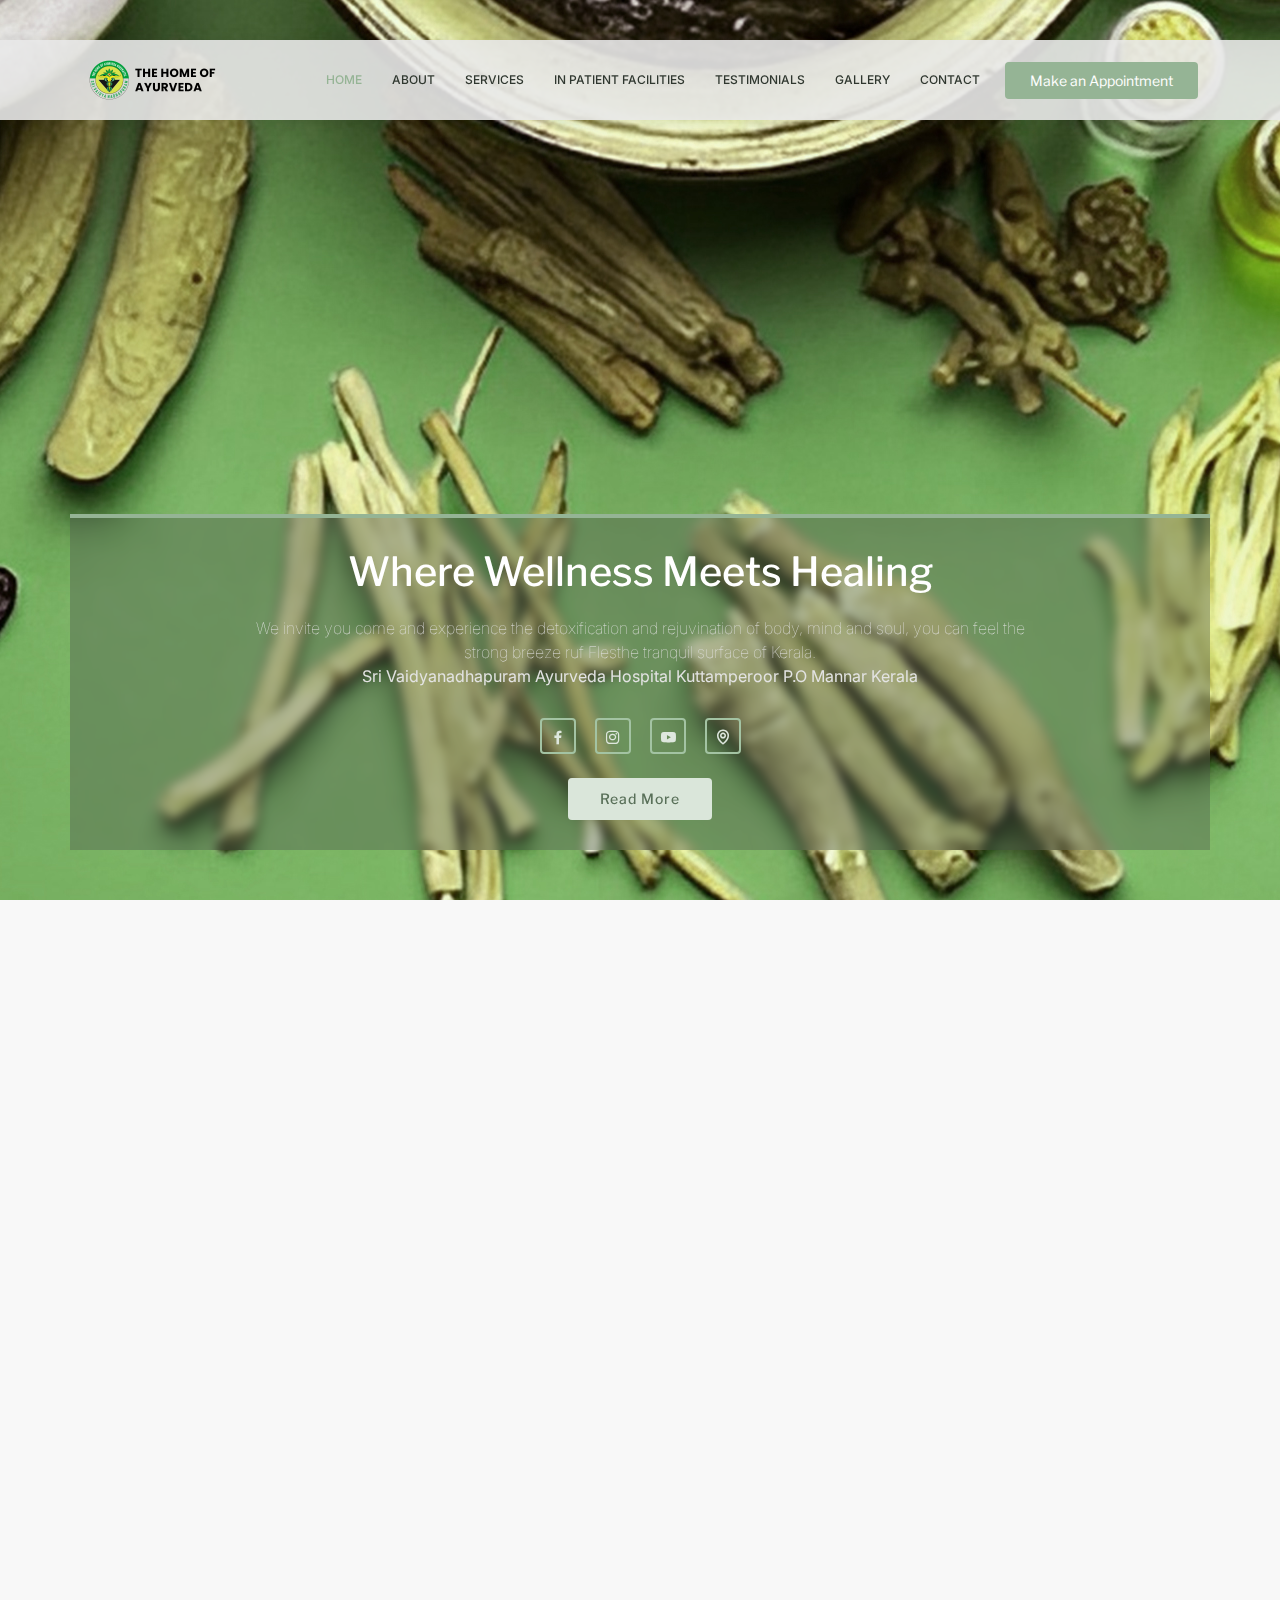
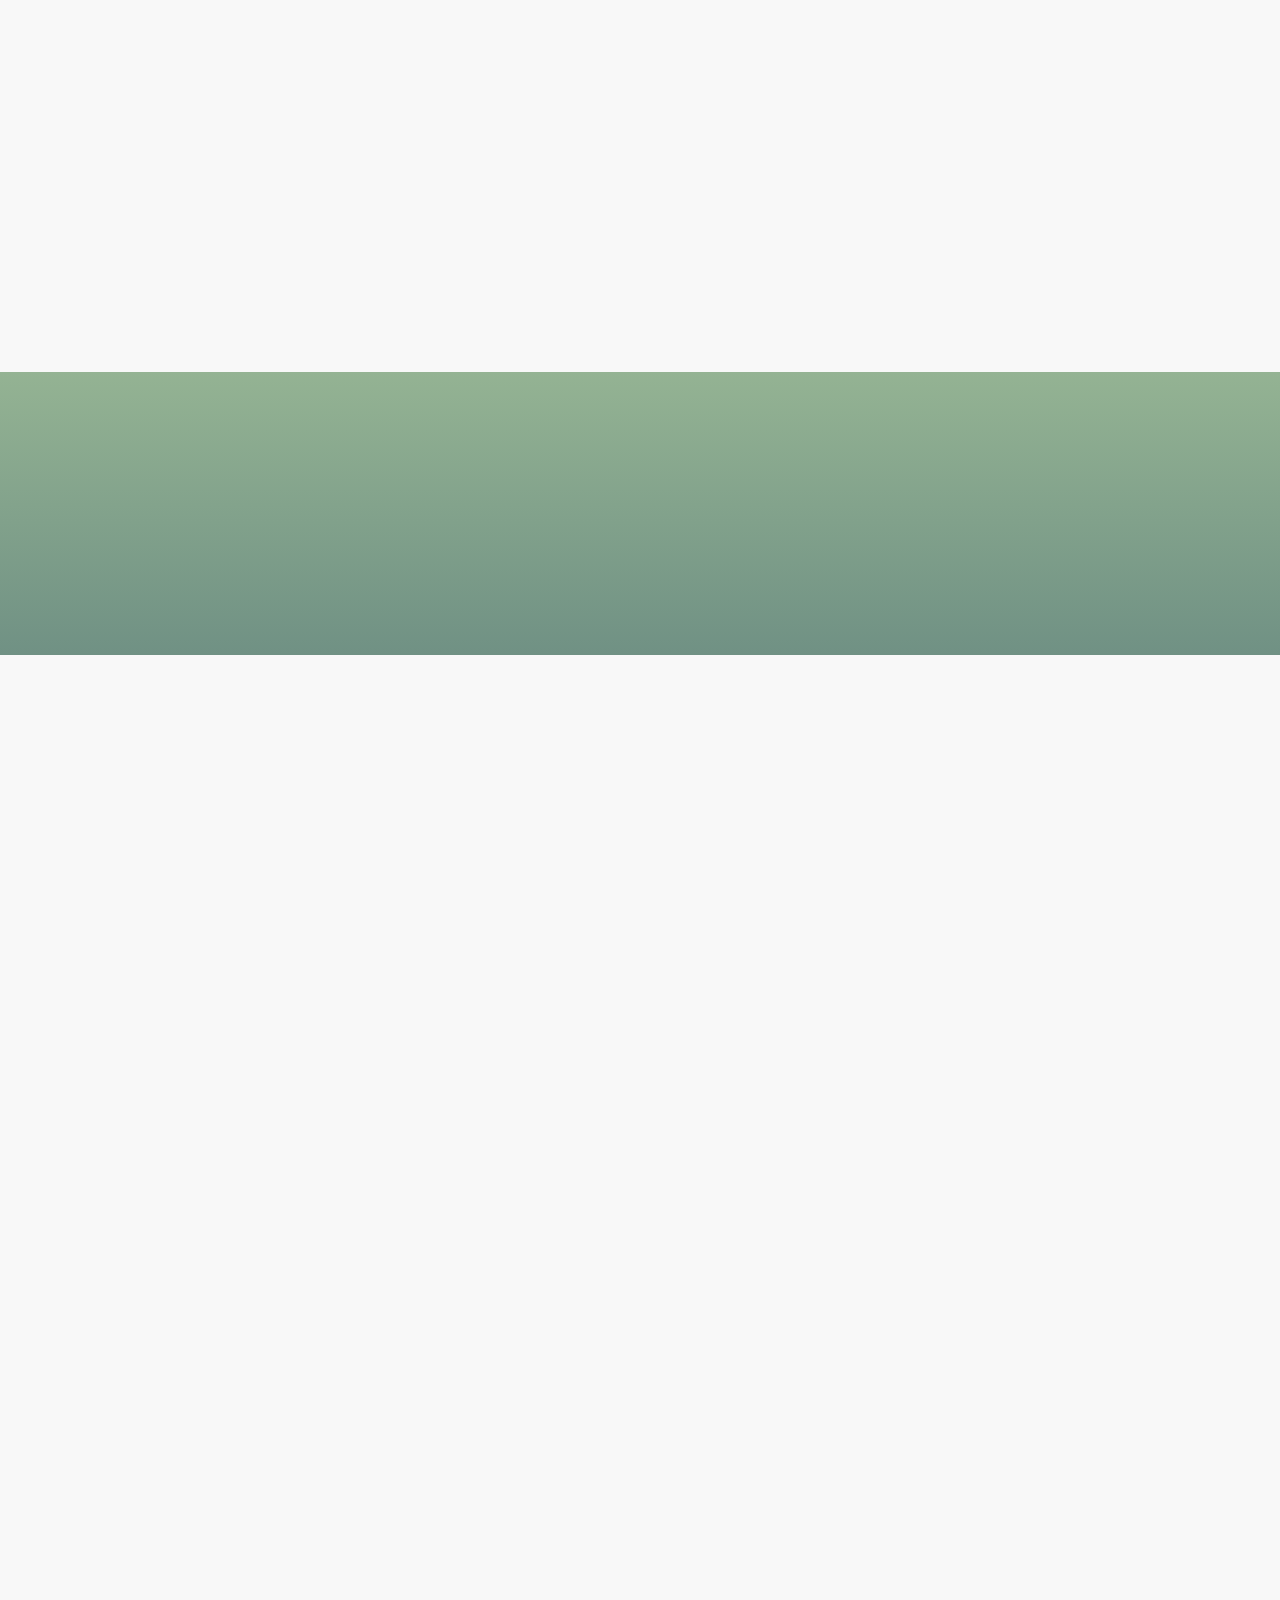
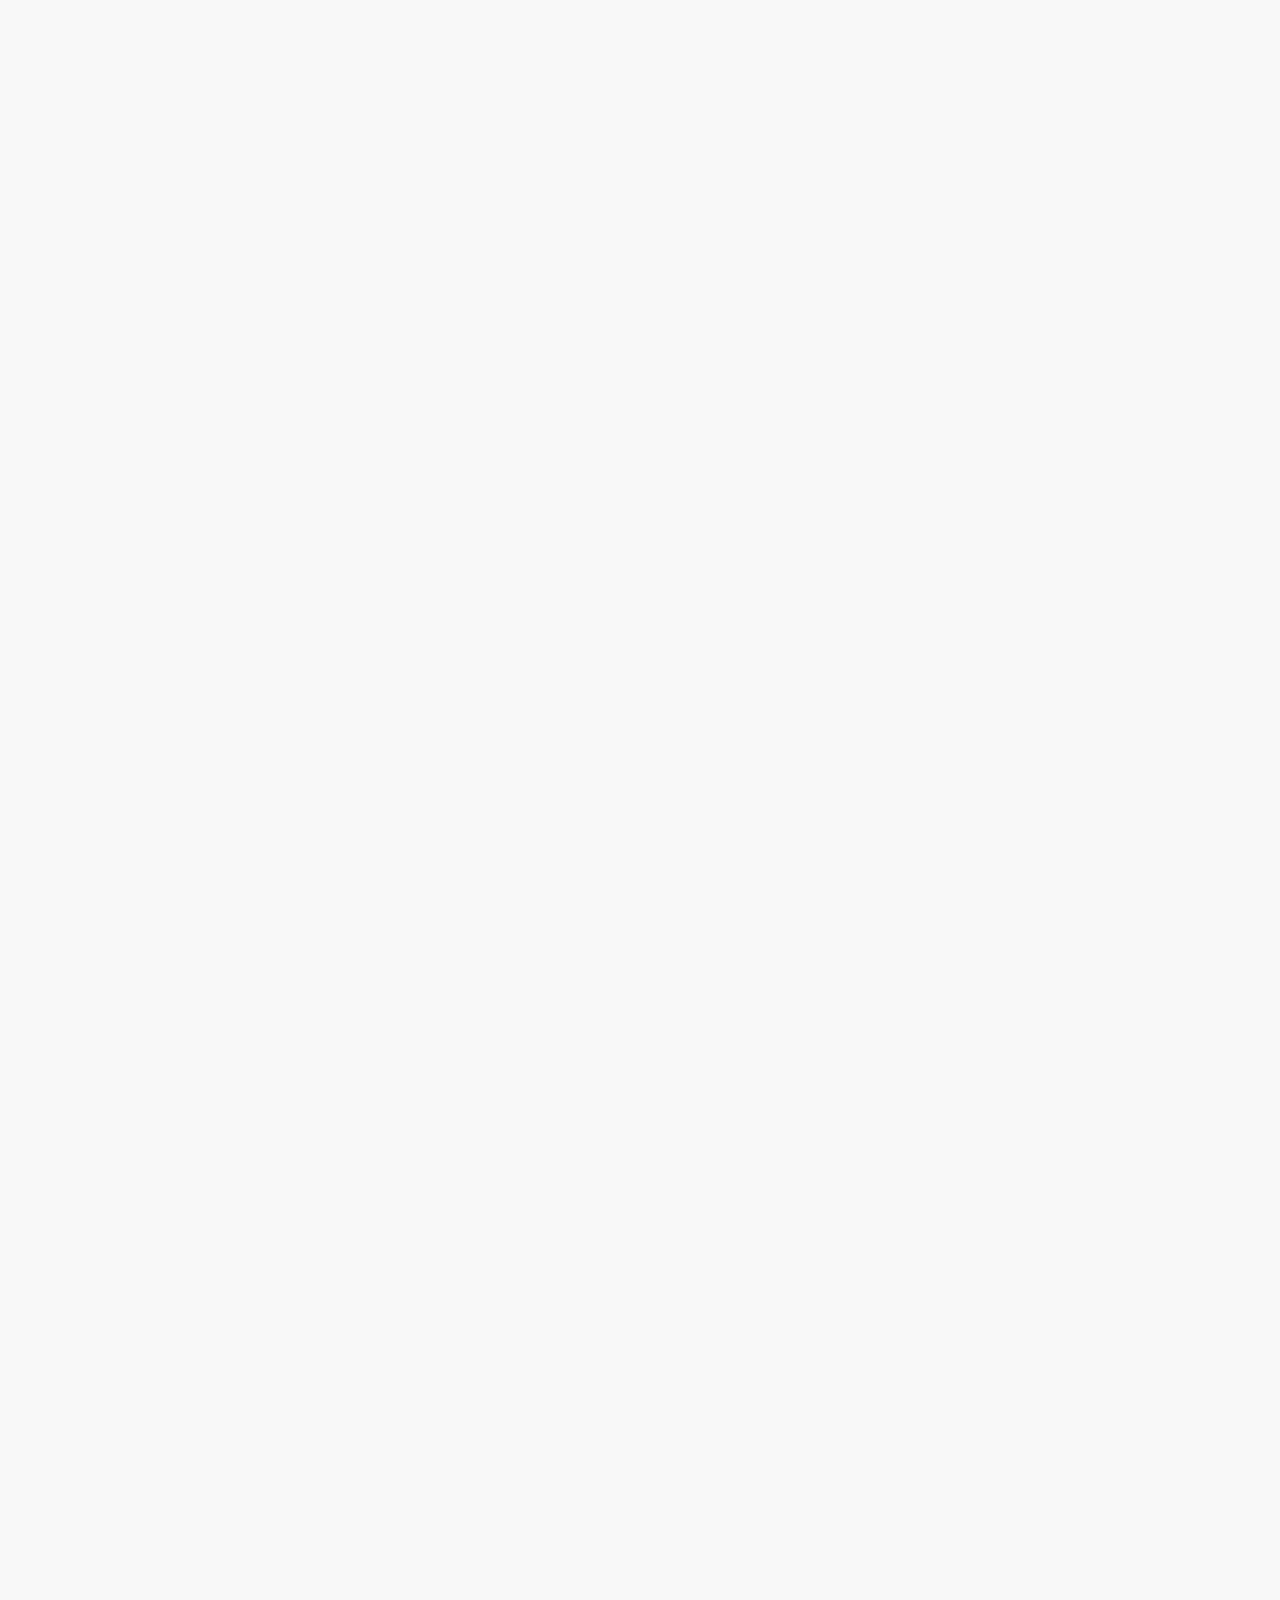
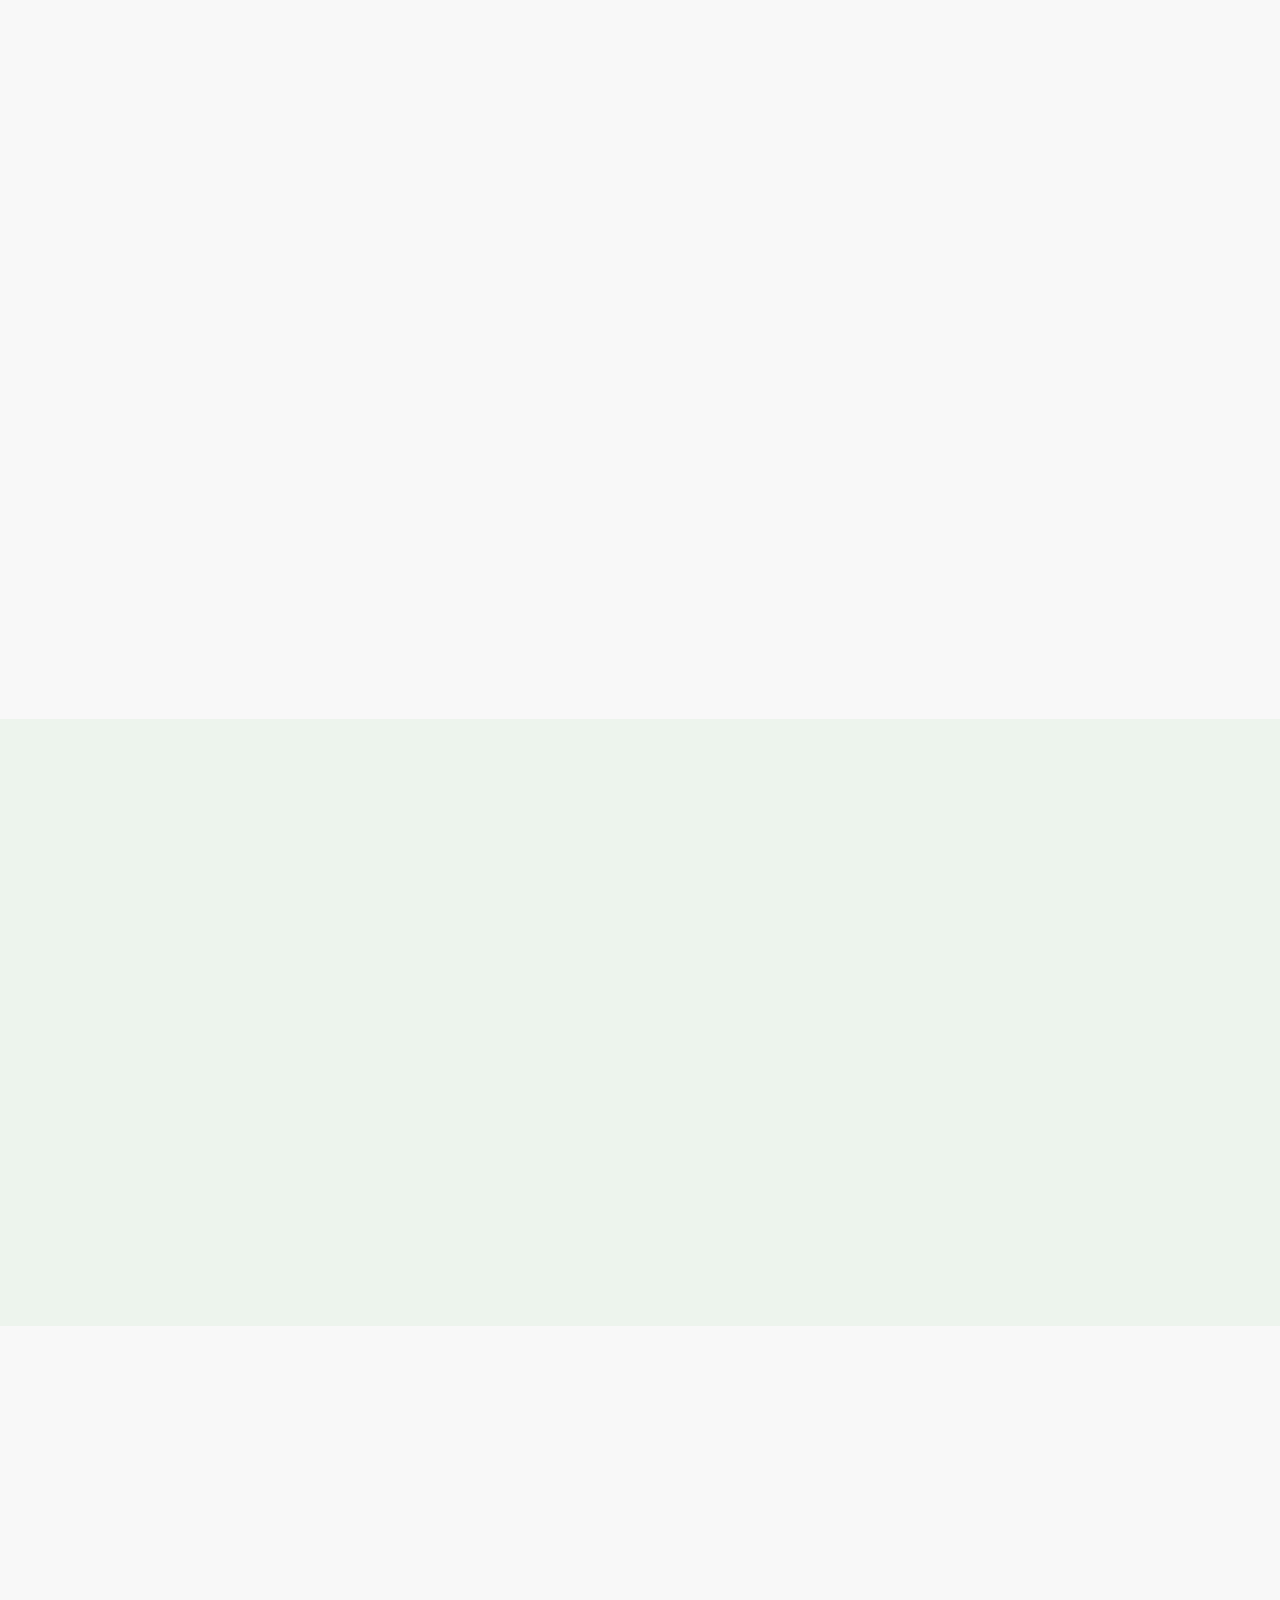
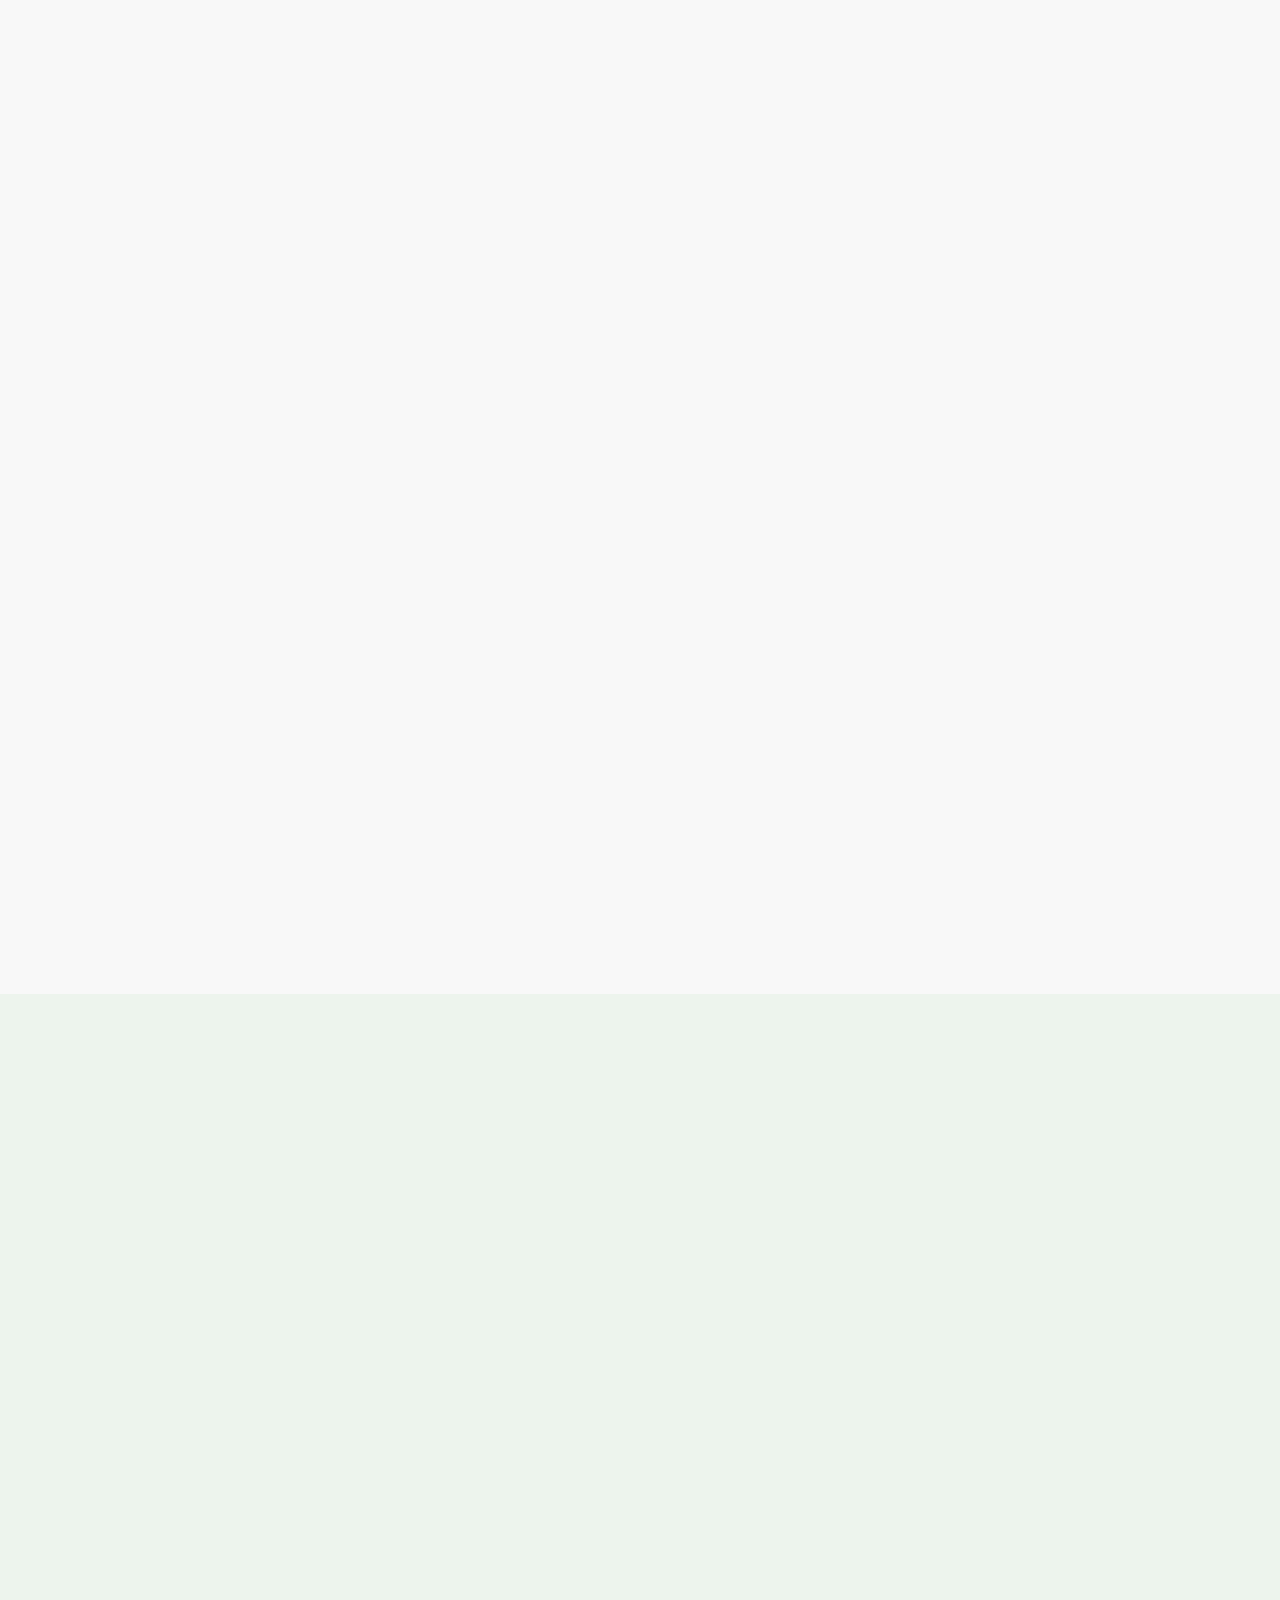
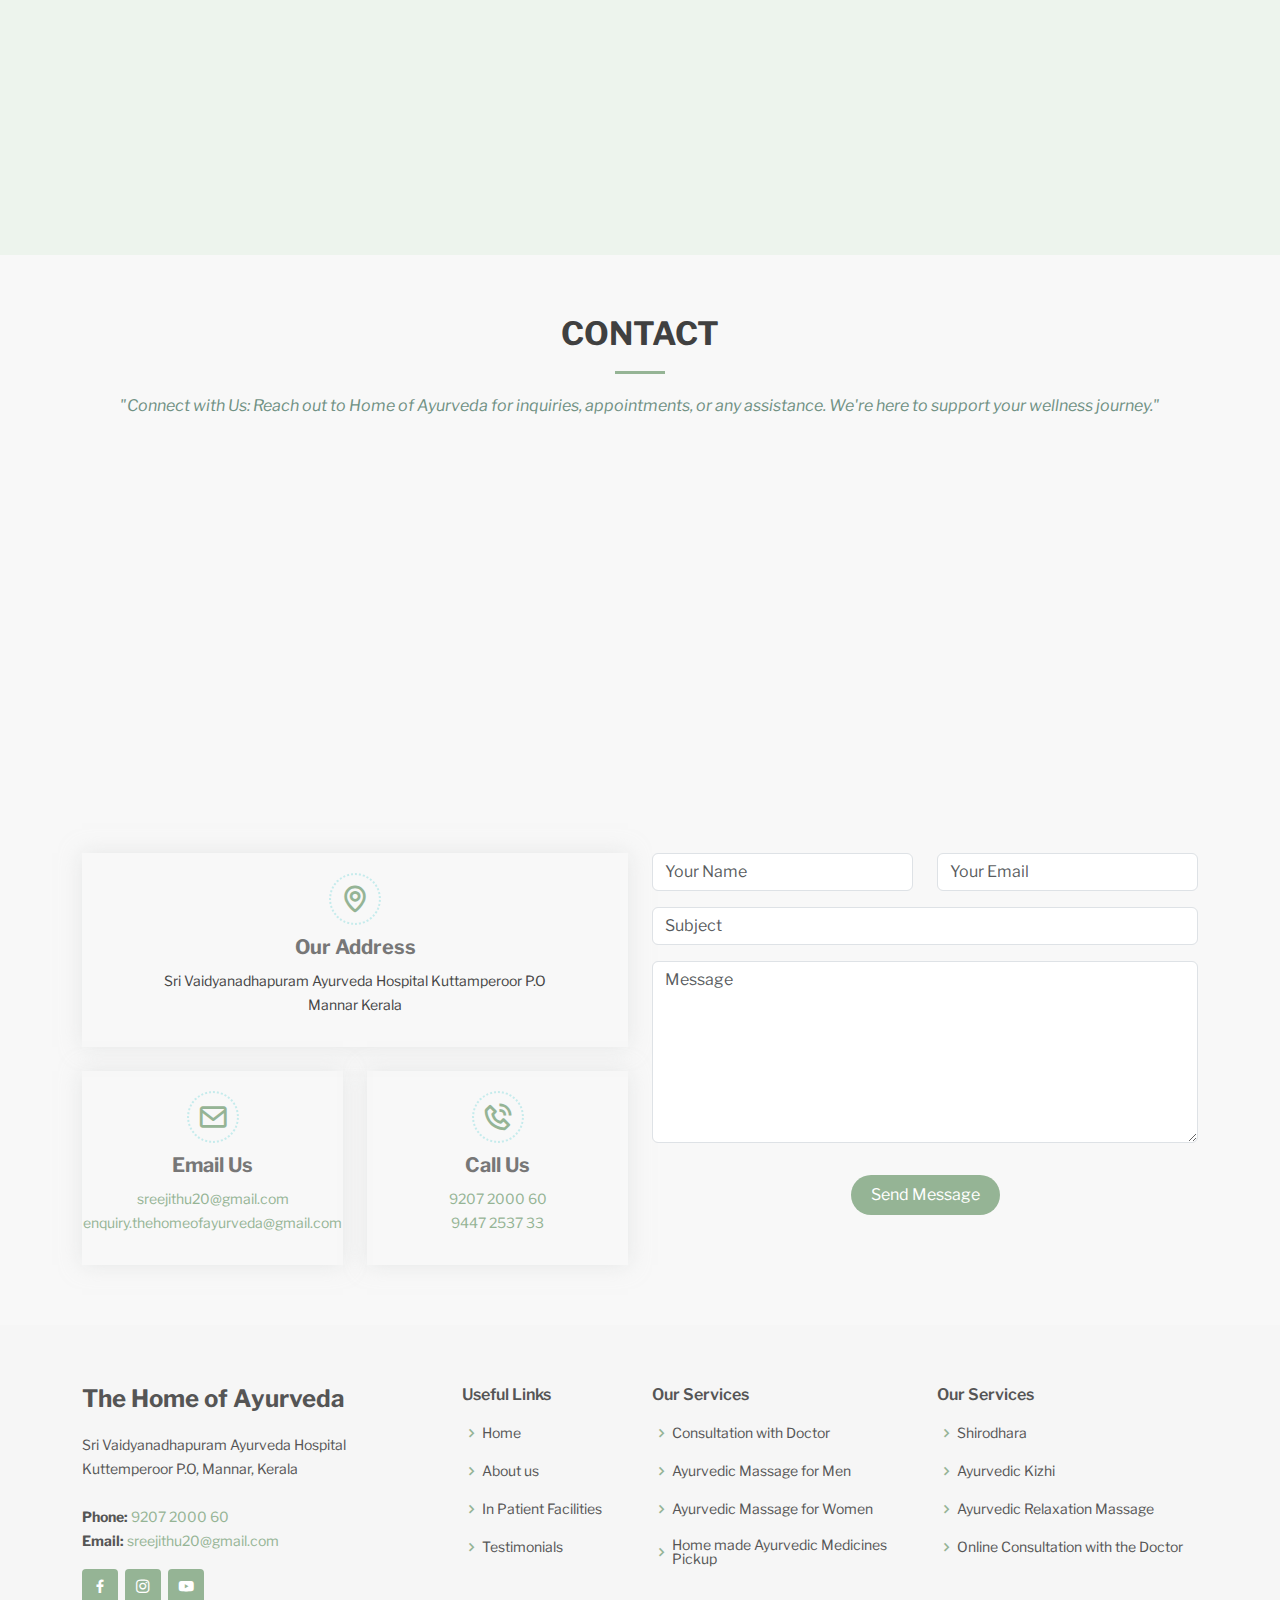
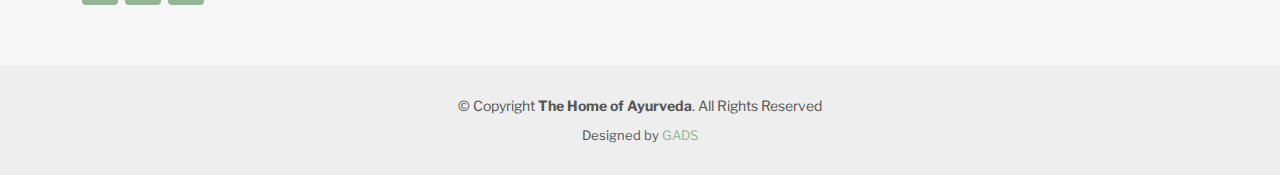
==== index.html @ 8d070980 "last and final commit before deploy" ====
<!DOCTYPE html>
<html lang="en">

<head>
  <meta charset="utf-8">
  <meta content="width=device-width, initial-scale=1.0" name="viewport">

  <title>The Home of Ayurveda</title>
  <meta content="" name="description">
  <meta content="" name="keywords">

  <!-- Favicons -->
  <link href="assets/img/favicon.png" rel="icon">
  <link href="assets/img/apple-touch-icon.png" rel="apple-touch-icon">
  

  

  <link href='https://fonts.googleapis.com/css?family=Libre Franklin' rel='stylesheet'>

  <link href='https://fonts.googleapis.com/css?family=Inter' rel='stylesheet'>

  

  <!-- Vendor CSS Files -->
  <link href="assets/vendor/fontawesome-free/css/all.min.css" rel="stylesheet">
  <link href="assets/vendor/animate.css/animate.min.css" rel="stylesheet">
  <link href="assets/vendor/aos/aos.css" rel="stylesheet">
  <link href="assets/vendor/bootstrap/css/bootstrap.min.css" rel="stylesheet">
  <link href="assets/vendor/bootstrap-icons/bootstrap-icons.css" rel="stylesheet">
  <link href="assets/vendor/boxicons/css/boxicons.min.css" rel="stylesheet">
  <link href="assets/vendor/glightbox/css/glightbox.min.css" rel="stylesheet">
  <link href="assets/vendor/swiper/swiper-bundle.min.css" rel="stylesheet">

  <!-- Template Main CSS File -->
  <link href="assets/css/style.css" rel="stylesheet">

  <script src="https://ajax.googleapis.com/ajax/libs/jquery/3.5.1/jquery.min.js"></script>

  
</head>

<body>

  

  <!-- ======= Header ======= -->
  <header id="header" class="fixed-top">
    <div class="container d-flex align-items-center" >

      <a href="index.html" class="logo me-auto"><img src="assets/img/logo.png" alt=""></a>
    
      <nav id="navbar" class="navbar order-last order-lg-0">
        <ul>
          <li><a class="nav-link scrollto " href="#hero">Home</a></li>
          <li><a class="nav-link scrollto" href="#about">About</a></li>

          <li><a class="nav-link scrollto" href="#counts">Services</a></li>
          <li><a class="nav-link scrollto" href="#services">In Patient Facilities</a></li>


          <li><a class="nav-link scrollto" href="#testimonials">Testimonials</a></li>
          <li><a class="nav-link scrollto" href="#gallery">Gallery</a></li>
         
          <li><a class="nav-link scrollto" href="#contact">Contact</a></li>
        </ul>
        <i class="bi bi-list mobile-nav-toggle"></i>
      </nav><!-- .navbar -->

      <a href="#appointment" class="appointment-btn scrollto"><span class="d-none d-md-inline">Make an</span>
        Appointment</a>

    </div>
  </header><!-- End Header -->

  <!-- ======= Hero Section ======= -->
  <section id="hero">
    <div id="heroCarousel" data-bs-interval="5000" class="carousel slide carousel-fade" data-bs-ride="carousel">

      <ol class="carousel-indicators" id="hero-carousel-indicators"></ol>

      <div class="carousel-inner" role="listbox">

        <!-- Slide 1 -->
        <div class="carousel-item active" >

          

          <video playsinline autoplay muted loop poster="assets/img/slide/slide-3.jpg" style="position: absolute;min-height: fit-content;">
            <source src="assets/img/slide/slide-1.mp4" type="video/mp4">
            Your browser does not support the video tag.

            
        </video>


        <div class="container" data-aos="fade-up" data-aos-delay="200">
          <h2>Where Wellness Meets Healing</h2>
          <p>We invite you come and experience the detoxification and rejuvination of body, 
            mind and soul, you can feel the <br> strong breeze ruf Flesthe tranquil surface of Kerala.

            <br> <b >Sri Vaidyanadhapuram Ayurveda Hospital Kuttamperoor P.O Mannar Kerala</b>
          </p>
        
          <div class="social-links mb-3" >
           
            <a href="https://www.facebook.com/Sreevaidyanad/" class="facebook top-social"  ><i class="bx bxl-facebook" ></i></a>
            <a href="https://www.instagram.com/sreevaidya.nadhapuram/" class="instagram top-social"><i class="bx bxl-instagram"></i></a>
            <a href="https://www.youtube.com/@sreejithr.3232/" class="google-plus top-social"><i class="bx bxl-youtube"></i></a>
            <a href="#contact" class="google-plus top-social scrollto"><i class="bx bx-map"></i></a>
          
          </div>

          <a href="#in-patient-services" class="btn-get-started scrollto">Read More</a>
         
        </div>
    
        </div>

      </div>
     
    </div>
  </section><!-- End Hero -->

  <main id="main">

    

    <!-- ======= Featured Services Section ======= -->
    <section id="in-patient-services" class="featured-services">
      <div class="container" data-aos="fade-up">
        <div class="section-title">
          <h5>We offer Specialized Treatment for</h5>

        </div>


        <div class="row">
          <div class="col-md-6 col-lg-3 d-flex align-items-stretch mb-4 mb-lg-4">
            <div class="icon-box" data-aos="fade-up" data-aos-delay="100">
              <div class="icon"><i class="fa-solid fa-1"></i></div>
              <h4 class="title"><a>Lumbar Spondylitis</a></h4>
              <p class="description">Lower back pain from spinal disc degeneration, limits mobility, causes discomfort.</p>
            </div>
          </div>

          <div class="col-md-6 col-lg-3 d-flex align-items-stretch mb-4 mb-lg-4">
            <div class="icon-box" data-aos="fade-up" data-aos-delay="200">
              <div class="icon"><i class="fa-solid fa-2"></i></div>
              <h4 class="title"><a>Cervical Spondylosis</a></h4>
              <p class="description"> Degenerative condition in the neck's spine, causing pain, and reduced mobility.




              </p>
            </div>
          </div>

          <div class="col-md-6 col-lg-3 d-flex align-items-stretch mb-4 mb-lg-4">
            <div class="icon-box" data-aos="fade-up" data-aos-delay="300">
              <div class="icon"><i class="fa-solid fa-3"></i></div>
              <h4 class="title"><a>Frozen Shoulder</a></h4>
              <p class="description">Painful shoulder condition with limited motion, often due to inflammation.</p>
            </div>
          </div>

          <div class="col-md-6 col-lg-3 d-flex align-items-stretch mb-4 mb-lg-4">
            <div class="icon-box" data-aos="fade-up" data-aos-delay="400">
              <div class="icon"><i class="fa-solid fa-4"></i></div>
              <h4 class="title"><a>Diabetic Neuropathy</a></h4>
              <p class="description">Nerve damage from diabetes causing pain, numbness, and tingling sensations.</p>
            </div>
          </div>


          <div class="col-md-6 col-lg-3 d-flex align-items-stretch mb-4 mb-lg-4">
            <div class="icon-box" data-aos="fade-up" data-aos-delay="100">
              <div class="icon"><i class="fa-solid fa-5"></i></div>
              <h4 class="title"><a>Allergy & Asthma</a></h4>
              <p class="description">Allergy triggers immune reactions, while asthma narrows airways, causing breathing difficulties.</p>
            </div>
          </div>

          <div class="col-md-6 col-lg-3 d-flex align-items-stretch mb-4 mb-lg-4">
            <div class="icon-box" data-aos="fade-up" data-aos-delay="200">
              <div class="icon"><i class="fa-solid fa-6"></i></div>
              <h4 class="title"><a>Migraine</a></h4>
              <p class="description">Severe headaches with throbbing pain, often accompanied by nausea and sensitivity.</p>
            </div>
          </div>

          <div class="col-md-6 col-lg-3 d-flex align-items-stretch mb-4 mb-lg-4">
            <div class="icon-box" data-aos="fade-up" data-aos-delay="300">
              <div class="icon"><i class="fa-solid fa-7"></i></div>
              <h4 class="title"><a>Rheumatoid Arthritis</a></h4>
              <p class="description">Autoimmune disease causing joint inflammation, pain, and potential deformities.</p>
            </div>
          </div>

          <div class="col-md-6 col-lg-3 d-flex align-items-stretch mb-4 mb-lg-4">
            <div class="icon-box" data-aos="fade-up" data-aos-delay="400">
              <div class="icon"><i class="fa-solid fa-8"></i></div>
              <h4 class="title"><a>Oesteoarthritis</a></h4>
              <p class="description">Degenerative joint disease causing pain, stiffness, and reduced mobility in joints.</p>
            </div>
          </div>



        </div>

        <div class="row  d-flex justify-content-center">
          <div class="col-md-6 col-lg-3 d-flex align-items-stretch mb-4 mb-lg-4">
            <div class="icon-box" data-aos="fade-up" data-aos-delay="100">
              <div class="icon"><i class="fa-solid fa-9"></i></div>
              <h4 class="title"><a>Gouty Arthritis</a></h4>
              <p class="description">Painful inflammatory condition caused by the buildup of uric acid crystals in joints.</p>
            </div>
          </div>

          <div class="col-md-6 col-lg-3 d-flex align-items-stretch mb-4 mb-lg-4">
            <div class="icon-box" data-aos="fade-up" data-aos-delay="200">
              <div class="icon"><i class="fa-solid fa-1"></i><i class="fa-solid fa-0"></i></div>
              <h4 class="title"><a>Plantar Fasciitis</a></h4>
              <p class="description">Painful heel condition from inflammation of the plantar fascia ligament.</p>
            </div>
          </div>

        </div>



      </div>
    </section><!-- End Featured Services Section -->

    <!-- ======= Cta Section ======= -->
    <section id="cta" class="cta">
      <div class="container" data-aos="zoom-in">

        <div class="text-center">
          <h3>In an emergency? Need help now?</h3>
          <p>We are dedicated to providing you with personalized Ayurvedic care to enhance your well-being. Scheduling an appointment with our experienced Ayurvedic practitioners is simple and convenient through our online booking system.</p>
          <a class="cta-btn scrollto" href="#appointment">Make an Appointment</a>
        </div>

      </div>
    </section><!-- End Cta Section -->

    <!-- ======= About Us Section ======= -->
    <section id="about" class="about">
      <div class="container" data-aos="fade-up">

        <div class="section-title">
          <h2>About Us</h2>
          <p>"Discover Our Ayurvedic Heritage: Learn about Home of Ayurveda, our mission, values, and commitment to holistic well-being."</p>
        </div>

        <div class="row">
          <div class="col-lg-6" data-aos="fade-right">
            <img src="assets/img/about.jpg" class="img-fluid" alt="">
          </div>
          <div class="col-lg-6 pt-4 pt-lg-0 content" data-aos="fade-left">
            <h3>Where Healing Converges with Well-Being.</h3>
            <p class="fst-italic">
              "We invite you to experience body, mind, and soul detoxification and rejuvenation, where you can feel the refreshing breeze beside Kerala's tranquil waters."
            </p>
            <ul>
              <li><i class="bi bi-check-circle"></i> We assure a serene and aesthetic ambiance that helps our patients in a healing process while treating them.</li>
              <li><i class="bi bi-check-circle"></i> We are meant for patients with ailments or those looking for ayurvedic wellness therapies.
              </li>
              <li><i class="bi bi-check-circle"></i> We here provide a wide range of therapies, whether it is for curative purposes, weight loss, rejuvenation, or maintaining your looks.</li>
            </ul>
            <p style="color: #9599a7;">
              Diets are customrused according to the treatment reignment of each patient and fresh vegetarian food is the norm here. We Provide treatment for infertility and other related ailments in harmony with ayurvedic care. Wide range of treatment factifies under ophthalmological care.
            </p>
          </div>
        </div>

      </div>
    </section><!-- End About Us Section -->

    <!-- ======= Counts Section ======= -->



    <section id="counts" class="counts">
      <div class="container" data-aos="fade-up">

        <div class="section-title">
          <h2>Services</h2>

        </div>


        <div class="row no-gutters">


          <div class="col-lg-3 col-md-6 d-md-flex align-items-md-stretch mb-4" data-aos="fade-up" data-aos-delay="100">
            <div class="count-box">
              <img src="assets/img/B1.webp" alt="" class="img-fluid mb-4" style="border-radius: 4px;">

              <h5 style="font-weight: 700;">Consultation with Doctor</h5>
              <p>15 minutes</p>
              <a href="#appointment" class="text-center text-white book-now-button scrollto" onclick="changeSelectedItem(1)">Book Now </a>
            </div>
          </div>

          <div class="col-lg-3 col-md-6 d-md-flex align-items-md-stretch mb-4" data-aos="fade-up" data-aos-delay="200">
            <div class="count-box">
              <img src="assets/img/B2.webp" alt="" class="img-fluid mb-4" style="border-radius: 4px;">

              <h5 style="font-weight: 700;">Ayurvedic Massage for Men</h5>
              <p>1 hour</p>
              <a href="#appointment" class="text-center text-white book-now-button scrollto" onclick="changeSelectedItem(2)">Book Now </a>
            </div>
          </div>

          

          <div class="col-lg-3 col-md-6 d-md-flex align-items-md-stretch mb-4" data-aos="fade-up" data-aos-delay="300">
            <div class="count-box">
              <img src="assets/img/B5.webp" alt="" class="img-fluid mb-4" style="border-radius: 4px;">

              <h5 style="font-weight: 700;">Shirodhara</h5>
              <p>1 hour</p>
              <a href="#appointment" class="text-center text-white book-now-button scrollto" onclick="changeSelectedItem(3)">Book Now </a>
            </div>
          </div>

          <div class="col-lg-3 col-md-6 d-md-flex align-items-md-stretch mb-4" data-aos="fade-up" data-aos-delay="400">
            <div class="count-box">
              <img src="assets/img/B6.webp" alt="" class="img-fluid mb-4" style="border-radius: 4px;">

              <h5 style="font-weight: 700;">Ayurvedic Kizhi</h5>
              <p>1 hour</p>
              <a href="#appointment" class="text-center text-white book-now-button scrollto" onclick="changeSelectedItem(4)">Book Now </a>
            </div>
          </div>

          <div class="col-lg-3 col-md-6 d-md-flex align-items-md-stretch mb-4" data-aos="fade-up" data-aos-delay="100">
            <div class="count-box">
              <img src="assets/img/B7.webp" alt="" class="img-fluid mb-4" style="border-radius: 4px;">

              <h5 style="font-weight: 700;">Ayurvedic Relaxation Massage</h5>
              <p>1 hour</p>
              <a href="#appointment" class="text-center text-white book-now-button scrollto" onclick="changeSelectedItem(5)">Book Now </a>
            </div>
          </div>

          <div class="col-lg-3 col-md-6 d-md-flex align-items-md-stretch mb-4" data-aos="fade-up" data-aos-delay="200">
            <div class="count-box">
              <img src="assets/img/B8.webp" alt="" class="img-fluid mb-4" style="border-radius: 4px;">

              <h5 style="font-weight: 700;">Web/Online Consultation with the Doctor</h5>
              <p>1 hour</p>
              <a href="#appointment" class="text-center text-white book-now-button scrollto" onclick="changeSelectedItem(6)">Book Now </a>
            </div>
          </div>

          <div class="col-lg-3 col-md-6 d-md-flex align-items-md-stretch mb-4" data-aos="fade-up" data-aos-delay="300">
            <div class="count-box">
              <img src="assets/img/B3.webp" alt="" class="img-fluid mb-4" style="border-radius: 4px;">

              <h5 style="font-weight: 700;">Ayurvedic Massage for Women
              </h5>
              <p>1 hour</p>
              <a href="#appointment" class="text-center text-white book-now-button scrollto" onclick="changeSelectedItem(7)">Book Now </a>
            </div>
          </div>

          <div class="col-lg-3 col-md-6 d-md-flex align-items-md-stretch mb-4" data-aos="fade-up" data-aos-delay="400">
            <div class="count-box">
              <img src="assets/img/B4.webp" alt="" class="img-fluid mb-4" style="border-radius: 4px;">

              <h5 style="font-weight: 700;">Home made Ayurvedic Medicines Pickup</h5>
              <p>15 minutes</p>
              <a href="#appointment" class="text-center text-white book-now-button scrollto" onclick="changeSelectedItem(8)">Book Now </a>
            </div>
          </div>

        </div>

      </div>
    </section><!-- End Counts Section -->

   

    <!-- ======= Treatment Packages for In Paitent/Visitor(s) Section ======= -->
    <section id="services" class="services services">
      <div class="container" data-aos="fade-up">

        <div class="section-title">
          <h2>Treatment Packages for In Patient/Visitor(s)</h2>
          <p>The Home of Ayurveda Offers In Patient Treatment Packages with following facilities </p>
        </div>

        <div class="row">
          <div class="col-lg-3 col-md-6 icon-box" data-aos="zoom-in" data-aos-delay="100">
            <div class="icon"><i class="fa-solid fa-hospital"></i></div>
            <h4 class="title"><a>Medicated Room</a></h4>
            <p class="description">Therapeutic ambiance for healing and relaxation with specialized amenities.</p>
          </div>
          <div class="col-lg-3 col-md-6 icon-box" data-aos="zoom-in" data-aos-delay="200">
            <div class="icon"><i class="fa-sharp fa-solid fa-bowl-food"></i></div>
            <h4 class="title"><a>Organic Food </a></h4>
            <p class="description">Nourishing meals sourced naturally for your health and well-being.</p>
          </div>
          <div class="col-lg-3 col-md-6 icon-box" data-aos="zoom-in" data-aos-delay="300">
            <div class="icon"><i class="fa-solid fa-user-doctor"></i></div>
            <h4 class="title"><a>In Resident - 24*7 Doctor</a></h4>
            <p class="description">Round-the-clock medical care with an on-site doctor for residents' well-being.</p>
          </div>
          <div class="col-lg-3 col-md-6 icon-box" data-aos="zoom-in" data-aos-delay="400">
            <div class="icon"><i class="fa-solid fa-pills"></i></div>
            <h4 class="title"><a>Quality Medicines</a></h4>
            <p class="description">Top-notch pharmaceuticals to ensure your health and well-being.</p>
          </div>
          <div class="col-lg-3 col-md-6 icon-box" data-aos="zoom-in" data-aos-delay="100">
            <div class="icon"><i class="fa-solid fa-user-nurse"></i></div>
            <h4 class="title"><a>Friendly & Trusted Staff</a></h4>
            <p class="description">Approachable and reliable team dedicated to your comfort and trust.</p>
          </div>
          <div class="col-lg-3 col-md-6 icon-box" data-aos="zoom-in" data-aos-delay="200">
            <div class="icon"><i class="fa-solid fa-person-cane"></i></div>
            <h4 class="title"><a>Accessible Rooms</a></h4>
            <p class="description">Conveniently designed accommodations for ease of use and comfort.</p>
          </div>
          <div class="col-lg-3 col-md-6 icon-box" data-aos="zoom-in" data-aos-delay="300">
            <div class="icon"><i class="fa-solid fa-square-parking"></i></div>
            <h4 class="title"><a>Car Parking</a></h4>
            <p class="description">Ample on-site parking for your convenience and peace of mind.</p>
          </div>
          <div class="col-lg-3 col-md-6 icon-box" data-aos="zoom-in" data-aos-delay="400">
            <div class="icon"><i class="fa-solid fa-shirt"></i></div>
            <h4 class="title"><a> Laundry Services</a></h4>
            <p class="description">Efficient laundry solutions for your garments and linens, keeping them fresh.</p>
          </div>
          <div class="row d-flex justify-content-center">

            <div class="col-lg-3 col-md-6 icon-box" data-aos="zoom-in" data-aos-delay="100">
              <div class="icon"><i class="fa-solid fa-person-circle-check"></i></div>
              <h4 class="title"><a>Oncall Experienced Driver</a></h4>
              <p class="description">Experienced driver on call for your transportation needs anytime, anywhere.</p>
            </div>
            <div class="col-lg-3 col-md-6 icon-box" data-aos="zoom-in" data-aos-delay="200">
              <div class="icon"><i class="fa-solid fa-car"> </i></div>
              <h4 class="title"><a>Arrange Pick-up </a></h4>
              <p class="description">Convenient pick-up service available to facilitate your transportation needs.</p>
            </div>
          </div>
        </div>

      </div>

      </div>
    </section><!-- End Services Section -->


    <!-- ======= Departments Section ======= -->
    <section id="departments" class="departments">
      <div class="container" data-aos="fade-up">


        <div class="row" data-aos="fade-up" data-aos-delay="100">
          <div class="col-lg-4 mb-5 mb-lg-0">
            <ul class="nav nav-tabs flex-column">
              <li class="nav-item">
                <a class="nav-link active show" data-bs-toggle="tab" data-bs-target="#tab-1">
                  <h4> 10 Days Healing</h4>
                </a>
              </li>
              <li class="nav-item mt-2">
                <a class="nav-link" data-bs-toggle="tab" data-bs-target="#tab-2">
                  <h4>21 Days Healing</h4>
                </a>
              </li>


            </ul>
          </div>
          <div class="col-lg-8">
            <div class="tab-content">
              <div class="tab-pane active show" id="tab-1">
                <h3>10 Days Healing</h3>
                <p class="fst-italic">Addressing Pains and Starting Recovery</p>
                <img src="assets/img/10dayhealing.webp" alt="" class="img-fluid">
                <p style="color: #9599a7;">It takes into account the whole person and helps activate each patient's natural healing processes as
                  well as restoring their physical and emotional well-being.</p>
              </div>
              <div class="tab-pane" id="tab-2">
                <h3>21 Days Healing</h3>
                <p class="fst-italic">Natural Healing</p>
                <img src="assets/img/22dayhealing.webp" alt="" class="img-fluid">
                <p style="color: #9599a7;">This includes using natural medicines and a broad range of practices based on generations of
                  tradition. After a single session, you'll start to see changes to your body, mind and energy levels.
                </p>
              </div>
            </div>
          </div>
        </div>

      </div>
    </section><!-- End Departments Section -->


    <!-- ======= Appointment Section ======= -->
    <section id="appointment" class="appointment section-bg">
      <div class="container" data-aos="fade-up">

        <div class="section-title">
          <h2>Make an Appointment</h2>
          <p>We are dedicated to providing you with personalized Ayurvedic care to enhance your well-being. Scheduling an appointment with our experienced Ayurvedic practitioners is simple and convenient through our online booking system.</p>
        </div>
       
        <form action="" method="post" role="form" class="php-email-form" name="appointment-form" id="appointment-form" data-aos="fade-up"
          data-aos-delay="100">
          <div class="row">
            <div class="col-md-4 form-group">
              <input type="text" name="name" class="form-control" id="name" placeholder="Your Name" required>
            </div>
            <div class="col-md-4 form-group mt-3 mt-md-0">
              <input type="email" class="form-control" name="email" id="email" placeholder="Your Email" required>
            </div>
            <div class="col-md-4 form-group mt-3 mt-md-0">
              <input type="tel" class="form-control" name="phone" id="phone" placeholder="Your Phone" required>
            </div>
          </div>
          <div class="row">
            <div class="col-md-4 form-group mt-3">
              <input type="date"  name="date" class="form-control datepicker" id="date"
                placeholder="Appointment Date" onfocus="(this.type='date')"
                onblur="(this.type='text')" required>
            
            </div>
            
            <div class="col-md-4 form-group mt-3">
              <input type="time" name="time" class="form-control datepicker" id="time"
              placeholder="Appointment Time" onfocus="(this.type='time')" on
                onblur="(this.type='text')"   required>
            </div>
            <div class="col-md-4 form-group mt-3">
              <select name="service-type" id="department" class="form-select" >
                <option value="">Select Service</option>
                <option value="Consultation with Doctor">Consultation with Doctor</option>
                <option value="Ayurvedic Massage for Men">Ayurvedic Massage for Men</option>
                <option value="Shirodhara">Shirodhara</option>
                <option value="Ayurvedic Kizhi">Ayurvedic Kizhi</option>
                <option value="Ayurvedic Relaxation Massage">Ayurvedic Relaxation Massage</option>
                <option value="Web/Online Consultation with the Doctor">Web/Online Consultation with the Doctor</option>
                <option value="Ayurvedic Massage for Women">Ayurvedic Massage for Women</option>
                <option value="Home made Ayurvedic Medicines Pickup">Home made Ayurvedic Medicines Pickup</option>
              </select>
            </div>
          </div>

          <div class="form-group mt-3">
            <textarea class="form-control" name="message" rows="5" placeholder="Message (Optional)"></textarea>
          </div>
          <div class="my-3 text-center">
            <div class="spinner-border" id="appointment-spinner" style="color: #95b495;"  role="status"> </div>
            <div id="appointment-success-msg" style="color: #95b495; font-weight: 600;"><i class="fa-solid fa-circle-check"></i> Submitted successfully</div>
          </div>
          <div class="text-center"><button type="submit" id="make-appointment-btn" on>Make an Appointment</button></div>
        </form>

      </div>
    </section><!-- End Appointment Section -->



    <!-- ======= Testimonials Section ======= -->
    <section id="testimonials" class="testimonials">
      <div class="container" data-aos="fade-up">

        <div class="section-title">
          <h2>Testimonials</h2>
          <p>Discover Healing Stories: Real Experiences, Real Results. Explore our testimonials to see how Home of Ayurveda has transformed lives through the power of Ayurveda."</p>
        </div>

        <div class="testimonials-slider swiper" data-aos="fade-up" data-aos-delay="100">
          <div class="swiper-wrapper">

            <div class="swiper-slide">
              <div class="testimonial-item">
                <p>
                  <i class="bx bxs-quote-alt-left quote-icon-left"></i>
                  Great In Patient facilities with great care, homely food. I had sent my parents for old age related
                  treatment and they really had a great experience and improved their health overall. Recommend this
                  place highly.
                  <i class="bx bxs-quote-alt-right quote-icon-right"></i>
                </p>
                <img src="assets/img/testimonials/testimonials.png" class="testimonial-img" alt="">
                <h3>Pradeep N</h3>
                
              </div>
            </div><!-- End testimonial item -->

            <div class="swiper-slide">
              <div class="testimonial-item">
                <p>
                  <i class="bx bxs-quote-alt-left quote-icon-left"></i>
                  I was admitted due to severe backpain and sciatica pain. Doctor Jithu is an amazing doctor and his
                  treatment proved to be really effective.
                  Exellent facilties and homely care are just a few highlights. Nestled in a very peaceful area. It
                  provides a really calm and nurturing enviornment for patients.
                  <i class="bx bxs-quote-alt-right quote-icon-right"></i>
                </p>
                <img src="assets/img/testimonials/testimonials.png" class="testimonial-img" alt="">
                <h3>Suresh B</h3>
              
              </div>
            </div><!-- End testimonial item -->

            <div class="swiper-slide">
              <div class="testimonial-item">
                <p>
                  <i class="bx bxs-quote-alt-left quote-icon-left"></i>
                  The place is excellent, my dad and mom have been treated by the Doctor for old age issues and have had
                  great relief and results with the treatment provided by the doctor.
                  <i class="bx bxs-quote-alt-right quote-icon-right"></i>
                </p>
                <img src="assets/img/testimonials/testimonials.png" class="testimonial-img" alt="">
                <h3>Jayan K</h3>
               
              </div>
            </div><!-- End testimonial item -->

            <div class="swiper-slide">
              <div class="testimonial-item">
                <p>
                  <i class="bx bxs-quote-alt-left quote-icon-left"></i>
                  A highly recommended place for Ayurvedic treatment and rejuvenation therapies. Dr. Sreejith and his
                  team are exceptional in Ayurvedic healing. Also, the care and cure is superb. Staffs are friendly and
                  helpful. They have very good facilities for IP treatment as well. Thank you, Dr.Sreejith & team.
                  <i class="bx bxs-quote-alt-right quote-icon-right"></i>
                </p>
                <img src="assets/img/testimonials/testimonials.png" class="testimonial-img" alt="">
                <h3>Anoop S</h3>
                
              </div>
            </div><!-- End testimonial item -->



          </div>
          <div class="swiper-pagination"></div>
        </div>

      </div>
    </section><!-- End Testimonials Section -->



    <!-- ======= TEAM Section ======= -->
    <!-- <section id="doctors" class="doctors section-bg">
      <div class="container" data-aos="fade-up">

        <div class="section-title">
          <h2>Our Team</h2>
          <p>We have a experienced team here at the Home of Ayurveda to take care of everything for our patients.</p>
        </div>

        <div class="row">

          <div class="col-lg-3 col-md-6 d-flex align-items-stretch">
            <div class="member" data-aos="fade-up" data-aos-delay="100">
              <div class="member-img">
                <img src="assets/img/doctors/TEAM.png" class="img-fluid" alt="">
                <div class="social">
                  <a href=""><i class="bi bi-twitter"></i></a>
                  <a href=""><i class="bi bi-facebook"></i></a>
                  <a href=""><i class="bi bi-instagram"></i></a>
                  <a href=""><i class="bi bi-linkedin"></i></a>
                </div>
              </div>
              <div class="member-info">
                <h4>Walter White</h4>
                <span>Chief Medical Officer</span>
              </div>
            </div>
          </div>

          <div class="col-lg-3 col-md-6 d-flex align-items-stretch">
            <div class="member" data-aos="fade-up" data-aos-delay="100">
              <div class="member-img">
                <img src="assets/img/doctors/TEAM.png" class="img-fluid" alt="">
                <div class="social">
                  <a href=""><i class="bi bi-twitter"></i></a>
                  <a href=""><i class="bi bi-facebook"></i></a>
                  <a href=""><i class="bi bi-instagram"></i></a>
                  <a href=""><i class="bi bi-linkedin"></i></a>
                </div>
              </div>
              <div class="member-info">
                <h4>Walter White</h4>
                <span>Chief Medical Officer</span>
              </div>
            </div>
          </div>

          <div class="col-lg-3 col-md-6 d-flex align-items-stretch">
            <div class="member" data-aos="fade-up" data-aos-delay="100">
              <div class="member-img">
                <img src="assets/img/doctors/TEAM.png" class="img-fluid" alt="">
                <div class="social">
                  <a href=""><i class="bi bi-twitter"></i></a>
                  <a href=""><i class="bi bi-facebook"></i></a>
                  <a href=""><i class="bi bi-instagram"></i></a>
                  <a href=""><i class="bi bi-linkedin"></i></a>
                </div>
              </div>
              <div class="member-info">
                <h4>Walter White</h4>
                <span>Chief Medical Officer</span>
              </div>
            </div>
          </div>

          <div class="col-lg-3 col-md-6 d-flex align-items-stretch">
            <div class="member" data-aos="fade-up" data-aos-delay="100">
              <div class="member-img">
                <img src="assets/img/doctors/TEAM.png" class="img-fluid" alt="">
                <div class="social">
                  <a href=""><i class="bi bi-twitter"></i></a>
                  <a href=""><i class="bi bi-facebook"></i></a>
                  <a href=""><i class="bi bi-instagram"></i></a>
                  <a href=""><i class="bi bi-linkedin"></i></a>
                </div>
              </div>
              <div class="member-info">
                <h4>Walter White</h4>
                <span>Chief Medical Officer</span>
              </div>
            </div>
          </div>

          

        </div>

      </div>
    </section>End Doctors Section -->

    <!-- ======= Gallery Section ======= -->
    <section id="gallery" class="gallery">
      <div class="container" data-aos="fade-up">

        <div class="section-title">
          <h2>Gallery</h2>
          <p>"Journey Through Wellness: Explore our gallery to view serene images of our Ayurvedic retreat and healing spaces at Home of Ayurveda."</p>
        </div>

        <div class="gallery-slider swiper">
          <div class="swiper-wrapper align-items-center">
            <div class="swiper-slide"><a class="gallery-lightbox" href="assets/img/gallery/gallery-1.jpg"><img
                  src="assets/img/gallery/gallery-1.jpg" class="img-fluid" alt=""></a></div>
            <div class="swiper-slide"><a class="gallery-lightbox" href="assets/img/gallery/gallery-2.jpg"><img
                  src="assets/img/gallery/gallery-2.jpg" class="img-fluid" alt=""></a></div>
            <div class="swiper-slide"><a class="gallery-lightbox" href="assets/img/gallery/gallery-3.jpg"><img
                  src="assets/img/gallery/gallery-3.jpg" class="img-fluid" alt=""></a></div>
            <div class="swiper-slide"><a class="gallery-lightbox" href="assets/img/gallery/gallery-4.jpg"><img
                  src="assets/img/gallery/gallery-4.jpg" class="img-fluid" alt=""></a></div>
            <div class="swiper-slide"><a class="gallery-lightbox" href="assets/img/gallery/gallery-5.jpg"><img
                  src="assets/img/gallery/gallery-5.jpg" class="img-fluid" alt=""></a></div>
            <div class="swiper-slide"><a class="gallery-lightbox" href="assets/img/gallery/gallery-6.jpg"><img
                  src="assets/img/gallery/gallery-6.jpg" class="img-fluid" alt=""></a></div>
            <div class="swiper-slide"><a class="gallery-lightbox" href="assets/img/gallery/gallery-7.jpg"><img
                  src="assets/img/gallery/gallery-7.jpg" class="img-fluid" alt=""></a></div>
            <div class="swiper-slide"><a class="gallery-lightbox" href="assets/img/gallery/gallery-8.jpg"><img
                  src="assets/img/gallery/gallery-8.jpg" class="img-fluid" alt=""></a></div>
          </div>
          <div class="swiper-pagination"></div>
        </div>

      </div>
    </section><!-- End Gallery Section -->

   

    <!-- ======= Frequently Asked Questioins Section ======= -->
    <section id="faq" class="faq section-bg">
      <div class="container" data-aos="fade-up">

        <div class="section-title">
          <h2>Frequently Asked Questioins</h2>
          <p>"Your Ayurveda Questions Answered: Get insights into Ayurvedic practices, treatments, and more in our informative FAQ section."</p>
        </div>

        <ul class="faq-list">

          <li>
            <div data-bs-toggle="collapse" class="collapsed question" href="#faq1">What should we bring when we come there for treatment? Say test results, clothing etc..
              <i class="bi bi-chevron-down icon-show"></i><i class="bi bi-chevron-up icon-close"></i></div>
            <div id="faq1" class="collapse" data-bs-parent=".faq-list">
              <p>
                Your belongings ( Clothes , Towel , soap , Flask ).

              </p>
            </div>
          </li>

          <li>
            <div data-bs-toggle="collapse" href="#faq2" class="collapsed question">Are there rooms with attached bath?
              <i class="bi bi-chevron-down icon-show"></i><i
                class="bi bi-chevron-up icon-close"></i></div>
            <div id="faq2" class="collapse" data-bs-parent=".faq-list">
              <p>
                Yes, Sure.

              </p>
            </div>
          </li>

          <li>
            <div data-bs-toggle="collapse" href="#faq3" class="collapsed question">What is the duration of the treatment each day? What do we do the rest of the day?

              <i class="bi bi-chevron-down icon-show"></i><i
                class="bi bi-chevron-up icon-close"></i></div>
            <div id="faq3" class="collapse" data-bs-parent=".faq-list">
              <p>
                Time duration varies according to condition.


              </p>
            </div>
          </li>

          <li>
            <div data-bs-toggle="collapse" href="#faq4" class="collapsed question">I have high cholesterol and I am unable to control it? Are there any Ayurvedic medicines to control it?

              <i class="bi bi-chevron-down icon-show"></i><i
                class="bi bi-chevron-up icon-close"></i></div>
            <div id="faq4" class="collapse" data-bs-parent=".faq-list">
              <p>
                Yes. 

              </p>
            </div>
          </li>

          <li>
            <div data-bs-toggle="collapse" href="#faq5" class="collapsed question">Do you send ayurvedic medicines abroad? If yes, whom should we contact?
              <i class="bi bi-chevron-down icon-show"></i><i
                class="bi bi-chevron-up icon-close"></i></div>
            <div id="faq5" class="collapse" data-bs-parent=".faq-list">
              <p>
                Yes, 9207200060

              </p>
            </div>
          </li>

          

          <li>
            <div data-bs-toggle="collapse" href="#faq6" class="collapsed question">
              Is there any additional charge for bystanders staying in the room?
              <i class="bi bi-chevron-down icon-show"></i><i
                class="bi bi-chevron-up icon-close"></i></div>
            <div id="faq6" class="collapse" data-bs-parent=".faq-list">
              <p>
              Only food charge.
              </p>
            </div>
          </li>

          <li>
            <div data-bs-toggle="collapse" href="#faq7" class="collapsed question">What are the other facilities in the hospital like – laundry, Internet etc<i class="bi bi-chevron-down icon-show"></i><i
                class="bi bi-chevron-up icon-close"></i></div>
            <div id="faq7" class="collapse" data-bs-parent=".faq-list">
              <p>
                Laundry , internet and library.
              </p>
            </div>
          </li>

          <li>
            <div data-bs-toggle="collapse" href="#faq8" class="collapsed question">
              Please tell us the approximate cost of the treatment for two weeks period in your hospital?

              <i class="bi bi-chevron-down icon-show"></i><i
                class="bi bi-chevron-up icon-close"></i></div>
            <div id="faq8" class="collapse" data-bs-parent=".faq-list">
              <p>
                Around 65K, this may vary according to the condition of the patient.
              </p>
            </div>
          </li>

          <li>
            <div data-bs-toggle="collapse" href="#faq9" class="collapsed question">
              Is there any additional amount the patient is supposed to pay other than the accommodation charges, medicine cost and treatment cost?

              <i class="bi bi-chevron-down icon-show"></i><i
                class="bi bi-chevron-up icon-close"></i></div>
            <div id="faq9" class="collapse" data-bs-parent=".faq-list">
              <p>
                Everything will be included in treatment package.
              </p>
            </div>
          </li>

        </ul>

      </div>
    </section><!-- End Frequently Asked Questioins Section -->

    <!-- ======= Contact Section ======= -->
    <section id="contact" class="contact">
      <div class="container">

        <div class="section-title">
          <h2>Contact</h2>
          <p>"Connect with Us: Reach out to Home of Ayurveda for inquiries, appointments, or any assistance. We're here to support your wellness journey."</p>
        </div>

      </div>

      <div>
        <iframe style="border:0; width: 100%; height: 350px;"
          src="https://www.google.com/maps/embed?pb=!1m18!1m12!1m3!1d3937.4698974848575!2d76.53734557467578!3d9.29156489078064!2m3!1f0!2f0!3f0!3m2!1i1024!2i768!4f13.1!3m3!1m2!1s0x3b0621b980dbb39b%3A0xa7046d0c43e17c88!2sThe%20Home%20of%20Ayurveda%20(Sri%20Vaidyanadhapuram%20Ayurveda%20Hospital)!5e0!3m2!1sen!2sin!4v1688751378178!5m2!1sen!2sin"
          frameborder="0" allowfullscreen></iframe>
      </div>

      <div class="container">

        <div class="row mt-5">

          <div class="col-lg-6">

            <div class="row">
              <div class="col-md-12">
                <div class="info-box">
                  <i class="bx bx-map"></i>
                  <h3>Our Address</h3>
                  <p>Sri Vaidyanadhapuram Ayurveda Hospital Kuttamperoor P.O <br> Mannar Kerala</p>
                </div>
              </div>
              <div class="col-md-6">
                <div class="info-box mt-4">
                  <i class="bx bx-envelope"></i>
                  <h3>Email Us</h3>
                  <p><a href="mailto:sreejithu20@gmail.com">sreejithu20@gmail.com</a> <br> <a href="mailto:enquiry.thehomeofayurveda@gmail.com">enquiry.thehomeofayurveda@gmail.com </a></p>
                </div>
              </div>
              <div class="col-md-6">
                <div class="info-box mt-4">
                  <i class="bx bx-phone-call"></i>
                  <h3>Call Us</h3>
                  <p><a href="tel:+919207200060">9207 2000 60</a><br><a href="tel:+919447253733">9447 2537 33</a></p>
                </div>
              </div>
            </div>

          </div>

          <div class="col-lg-6">
            <form action="" method="post" role="form" class="contact-form" name="contact-form" id="contact-form">
              <div class="row">
                <div class="col-md-6 form-group">

                  <input type="text" name="name" class="form-control" id="name" placeholder="Your Name" required="">
                </div>
                <div class="col-md-6 form-group mt-3 mt-md-0">
                  <input type="email" class="form-control" name="email" id="email" placeholder="Your Email" required="">
                </div>
              </div>
              <div class="form-group mt-3">
                <input type="text" class="form-control" name="subject" id="subject" placeholder="Subject" required="">
              </div>
              <div class="form-group mt-3">
                <textarea class="form-control" name="message" rows="7" placeholder="Message" required=""></textarea>
              </div>
              <div class="my-3" style="display: flex; justify-content: center; align-items: center;"> 
              
               <div class="spinner-border" style="color: #95b495;" id="loadit" role="status"> </div>
               <div id="submit-sucess" style="color: #95b495; font-weight: 600;"><i class="fa-solid fa-circle-check"></i> Submitted successfully</div>
              
              </div>
              
              <div class="text-center"><button class="contact-button" type="submit" value="Submit" id="submit" style="background-color: #95b495; border: none; padding: 8px 20px; border-radius: 40px; color: white;">Send Message</button></div>
             
          </div>

        </div>

      </div>
    </section><!-- End Contact Section -->

  </main><!-- End #main -->

  <!-- ======= Footer ======= -->
  <footer id="footer">
    <div class="footer-top">
      <div class="container">
        <div class="row">

          <div class="col-lg-4 col-md-6">
            <div class="footer-info">
              <h3>The Home of Ayurveda</h3>
              <p>
                Sri Vaidyanadhapuram Ayurveda Hospital<br>Kuttemperoor P.O, 
Mannar, Kerala<br><br>
                <strong>Phone:</strong><a href="tel:+919207200060">  9207 2000 60</a><br>
                <strong>Email:</strong> <a href="mailto:sreejithu20@gmail.com"> sreejithu20@gmail.com</a>  <br>
              </p>
              <div class="social-links mt-3">
               
                <a href="https://www.facebook.com/Sreevaidyanad/" class="facebook"><i class="bx bxl-facebook"></i></a>
                <a href="https://www.instagram.com/sreevaidya.nadhapuram/" class="instagram"><i class="bx bxl-instagram"></i></a>
                <a href="https://www.youtube.com/@sreejithr.3232/" class="google-plus"><i class="bx bxl-youtube"></i></a>
               
              </div>
            </div>
          </div>

          <div class="col-lg-2 col-md-6 footer-links">
            <h4>Useful Links</h4>
            <ul>
              <li><i class="bx bx-chevron-right"></i> <a class="scrollto" href="#hero">Home</a></li>
              <li><i class="bx bx-chevron-right"></i> <a class="scrollto" href="#about">About us</a></li>
 
              <li><i class="bx bx-chevron-right"></i> <a class="scrollto" href="#services">In Patient Facilities</a></li>
              <li><i class="bx bx-chevron-right"></i> <a class="scrollto" href="#testimonials">Testimonials</a></li>
            </ul>
          </div>

          <div class="col-lg-3 col-md-6 footer-links">
            <h4>Our Services</h4>
            <ul>
              <li><i class="bx bx-chevron-right"></i> <a class="scrollto" href="#counts">Consultation with Doctor</a></li>
              <li><i class="bx bx-chevron-right"></i> <a class="scrollto" href="#counts">Ayurvedic Massage for Men</a></li>
              <li><i class="bx bx-chevron-right"></i> <a class="scrollto" href="#counts">Ayurvedic Massage for Women</a></li>
              <li><i class="bx bx-chevron-right"></i> <a class="scrollto" href="#counts">Home made Ayurvedic Medicines Pickup</a></li>
              
            </ul>
          </div>

          <div class="col-lg-3 col-md-6 footer-links">
            <h4>Our Services</h4>
            <ul>
              <li><i class="bx bx-chevron-right"></i> <a class="scrollto" href="#counts">Shirodhara </a></li>
              <li><i class="bx bx-chevron-right"></i> <a class="scrollto" href="#counts">Ayurvedic Kizhi </a></li>
              <li><i class="bx bx-chevron-right"></i> <a class="scrollto" href="#counts">Ayurvedic Relaxation Massage</a></li>
              <li><i class="bx bx-chevron-right"></i> <a class="scrollto" href="#counts">Online Consultation with the Doctor</a></li>
             
            </ul>
          </div>

          

        </div>
      </div>
    </div>

    <div class="container">
      <div class="copyright">
        &copy; Copyright <strong><span>The Home of Ayurveda</span></strong>. All Rights Reserved
      </div>
      <div class="credits">
      
        Designed by <a href="https://www.gadssolutions.in/">GADS</a>
      </div>
    </div>
  </footer><!-- End Footer -->

  <div id="preloader"></div>
  <a href="#hero" class="back-to-top d-flex align-items-center justify-content-center scrollto"><i
      class="bi bi-arrow-up-short"></i></a>

  <!-- Vendor JS Files -->

 
  <script src="https://code.jquery.com/jquery-3.6.0.min.js"></script>

  <script>

$("#appointment-form").submit((e) => {
    e.preventDefault();
    
    $("#appointment-spinner").show();

    $.ajax({
      
        url: "https://script.google.com/macros/s/AKfycbz2WxoGHW5T9hZDeLWyydp5irbwGOOqBeAdUqhKErPBSCoEpjd0dw6jUscre275esVQ/exec",
        data: $("#appointment-form").serialize(),
        
        method: "POST",
        success: function (response) {

            $("#appointment-spinner").hide();
            $("#appointment-success-msg").show();
            
            window.location.reload();
            // window.location.href = "https://google.com";
        },
        error: function (err) {

          $("#appointment-spinner").hide();
            alert("Something went wrong");
        },
    });
});

$("#contact-form").submit((e) => {
    e.preventDefault();
    
    $("#loadit").show();

    $.ajax({
      
        url: "https://script.google.com/macros/s/AKfycbwI-QuT8Is8tIaFGXgd35mxps4_4vcwwcllE0IzQgVO-bRVrho-Vosvljyl4RzcT-a5XA/exec",
        data: $("#contact-form").serialize(),
        
        method: "POST",
        success: function (response) {

            $("#loadit").hide();
            $("#submit-sucess").show();
            
            window.location.reload();
            // window.location.href = "https://google.com";
        },
        error: function (err) {

          $("#loadit").hide();
            alert("Something went wrong");
        },
    });
});

</script>

  <script>
    function changeSelectedItem(val) {
        document.getElementById(
          "department").selectedIndex = val;      
    }
  </script>

  <script src="assets/vendor/purecounter/purecounter_vanilla.js"></script>
  <script src="assets/vendor/aos/aos.js"></script>
  <script src="assets/vendor/bootstrap/js/bootstrap.bundle.min.js"></script>
  <script src="assets/vendor/glightbox/js/glightbox.min.js"></script>
  <script src="assets/vendor/swiper/swiper-bundle.min.js"></script>
  <script src="assets/vendor/php-email-form/validate.js"></script>

  <!-- Template Main JS File -->
  <script src="assets/js/gsheet.js"></script>
  <script src="assets/js/main.js"></script>

  

</body>

</html>
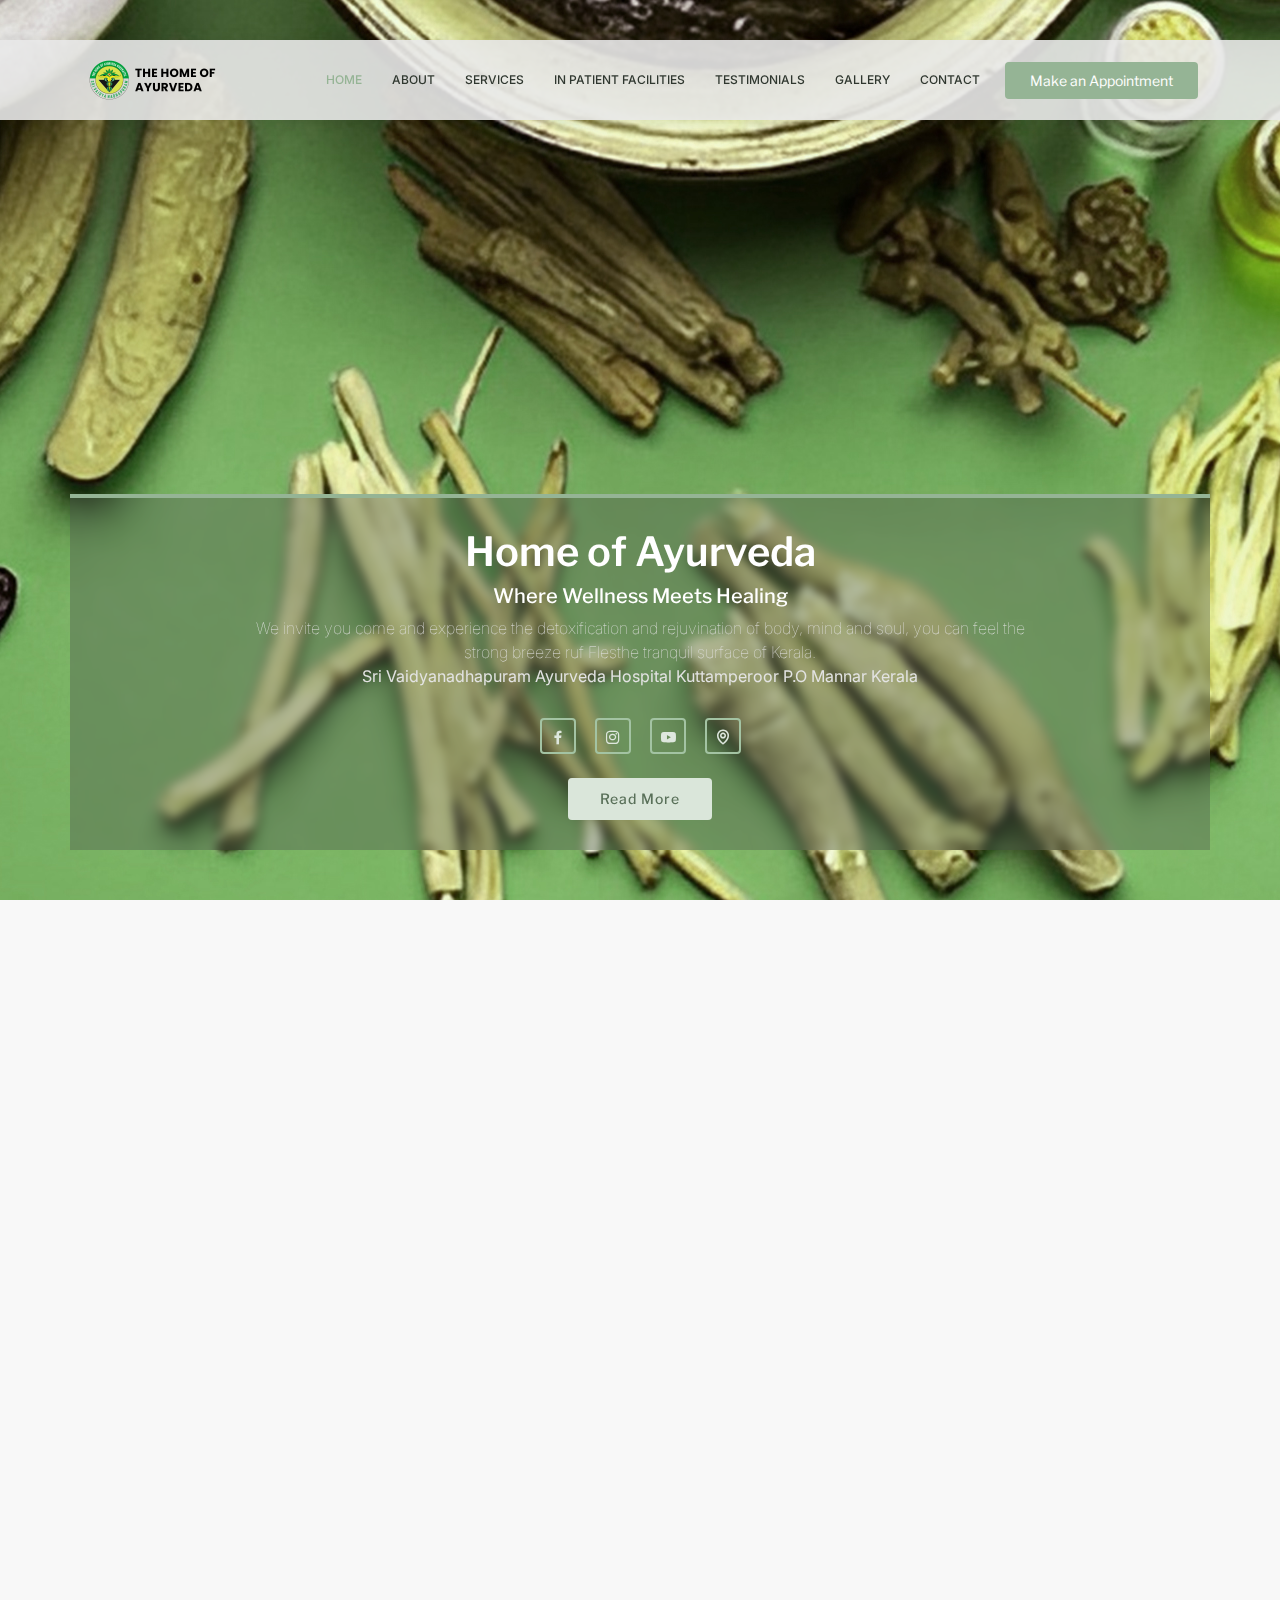
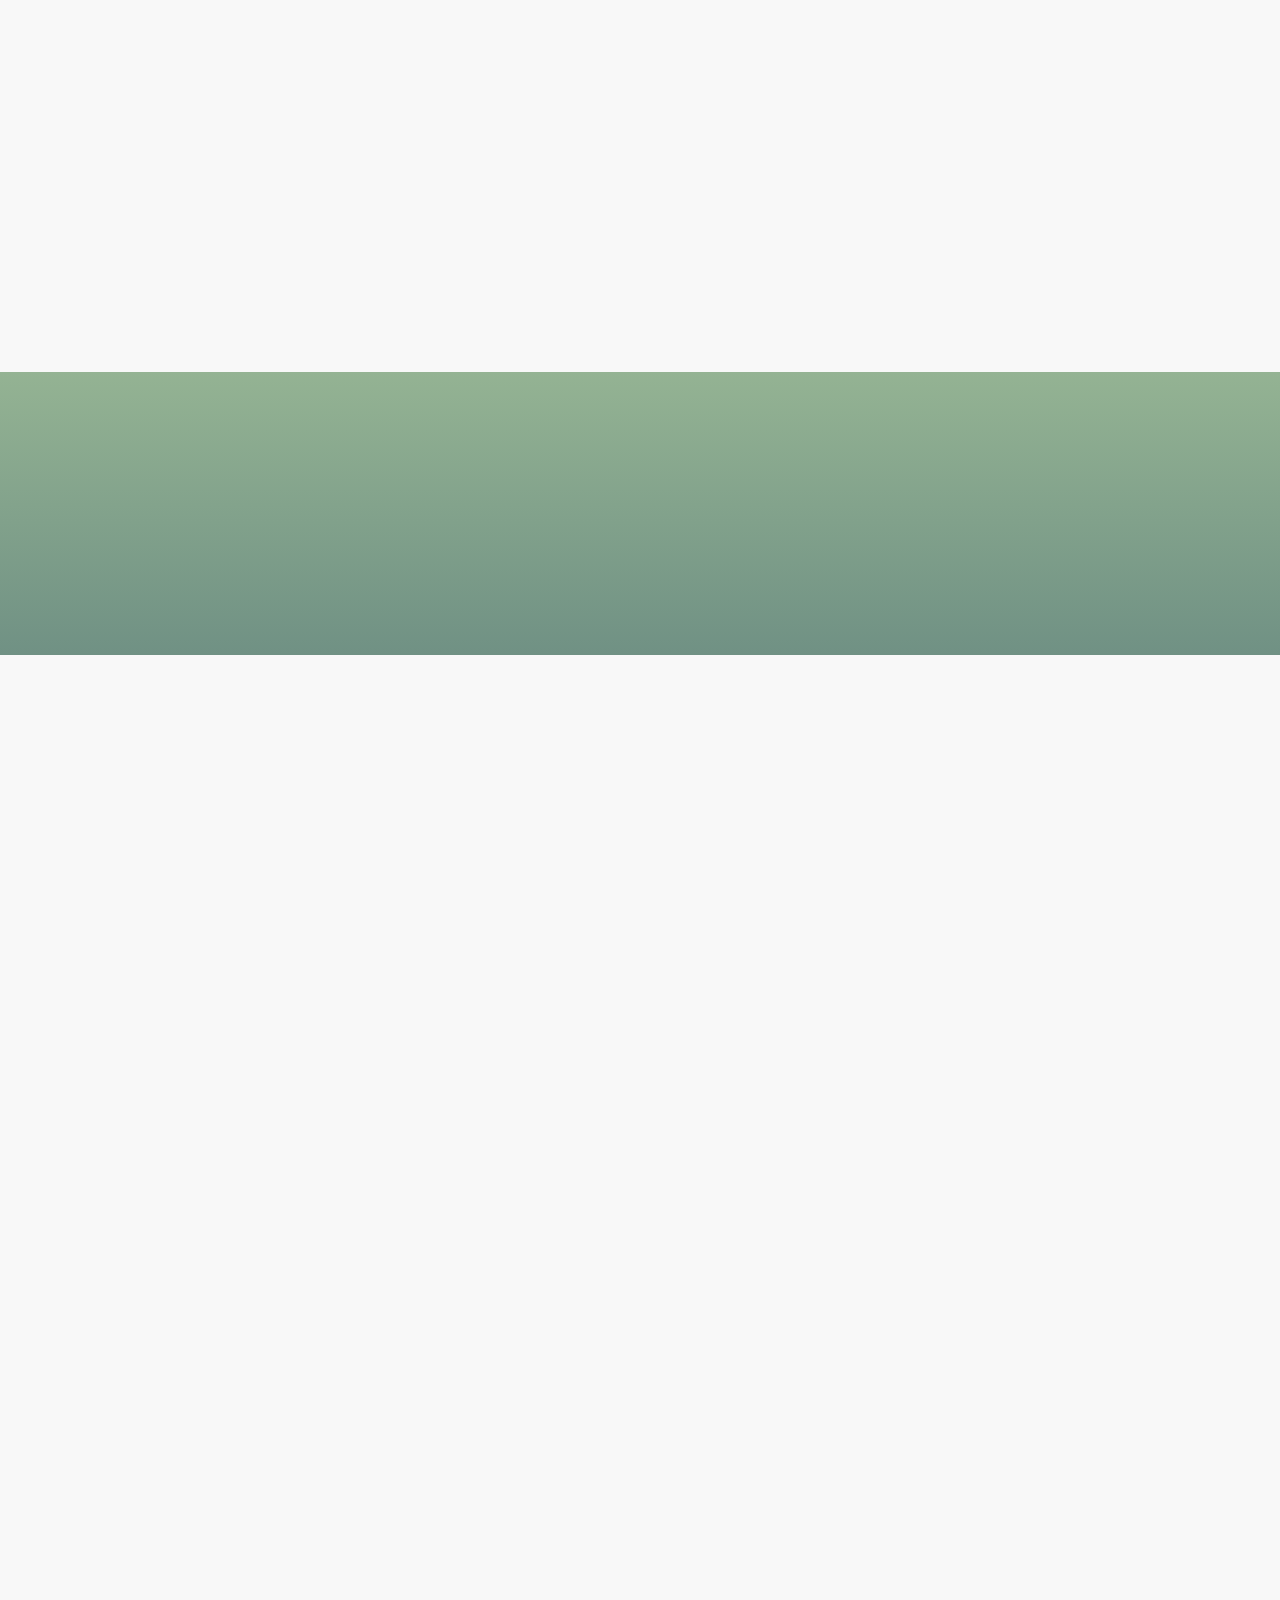
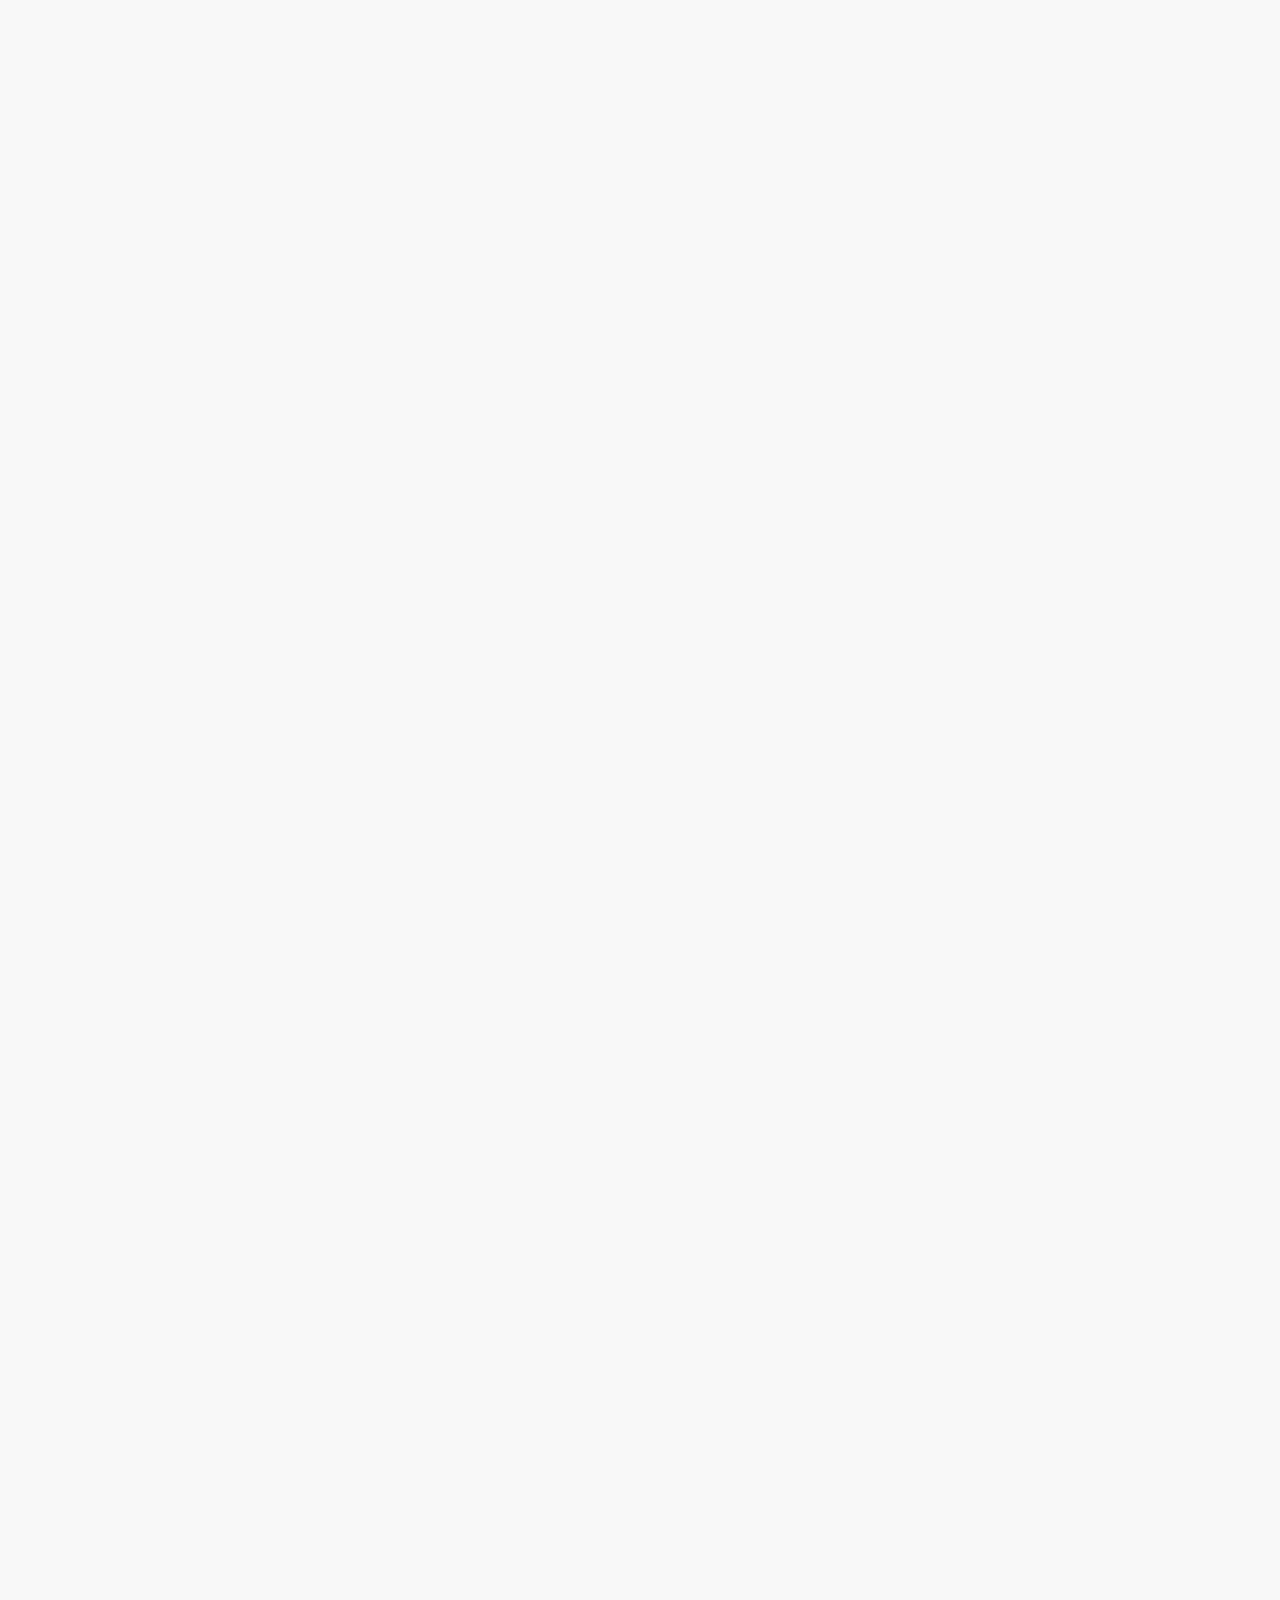
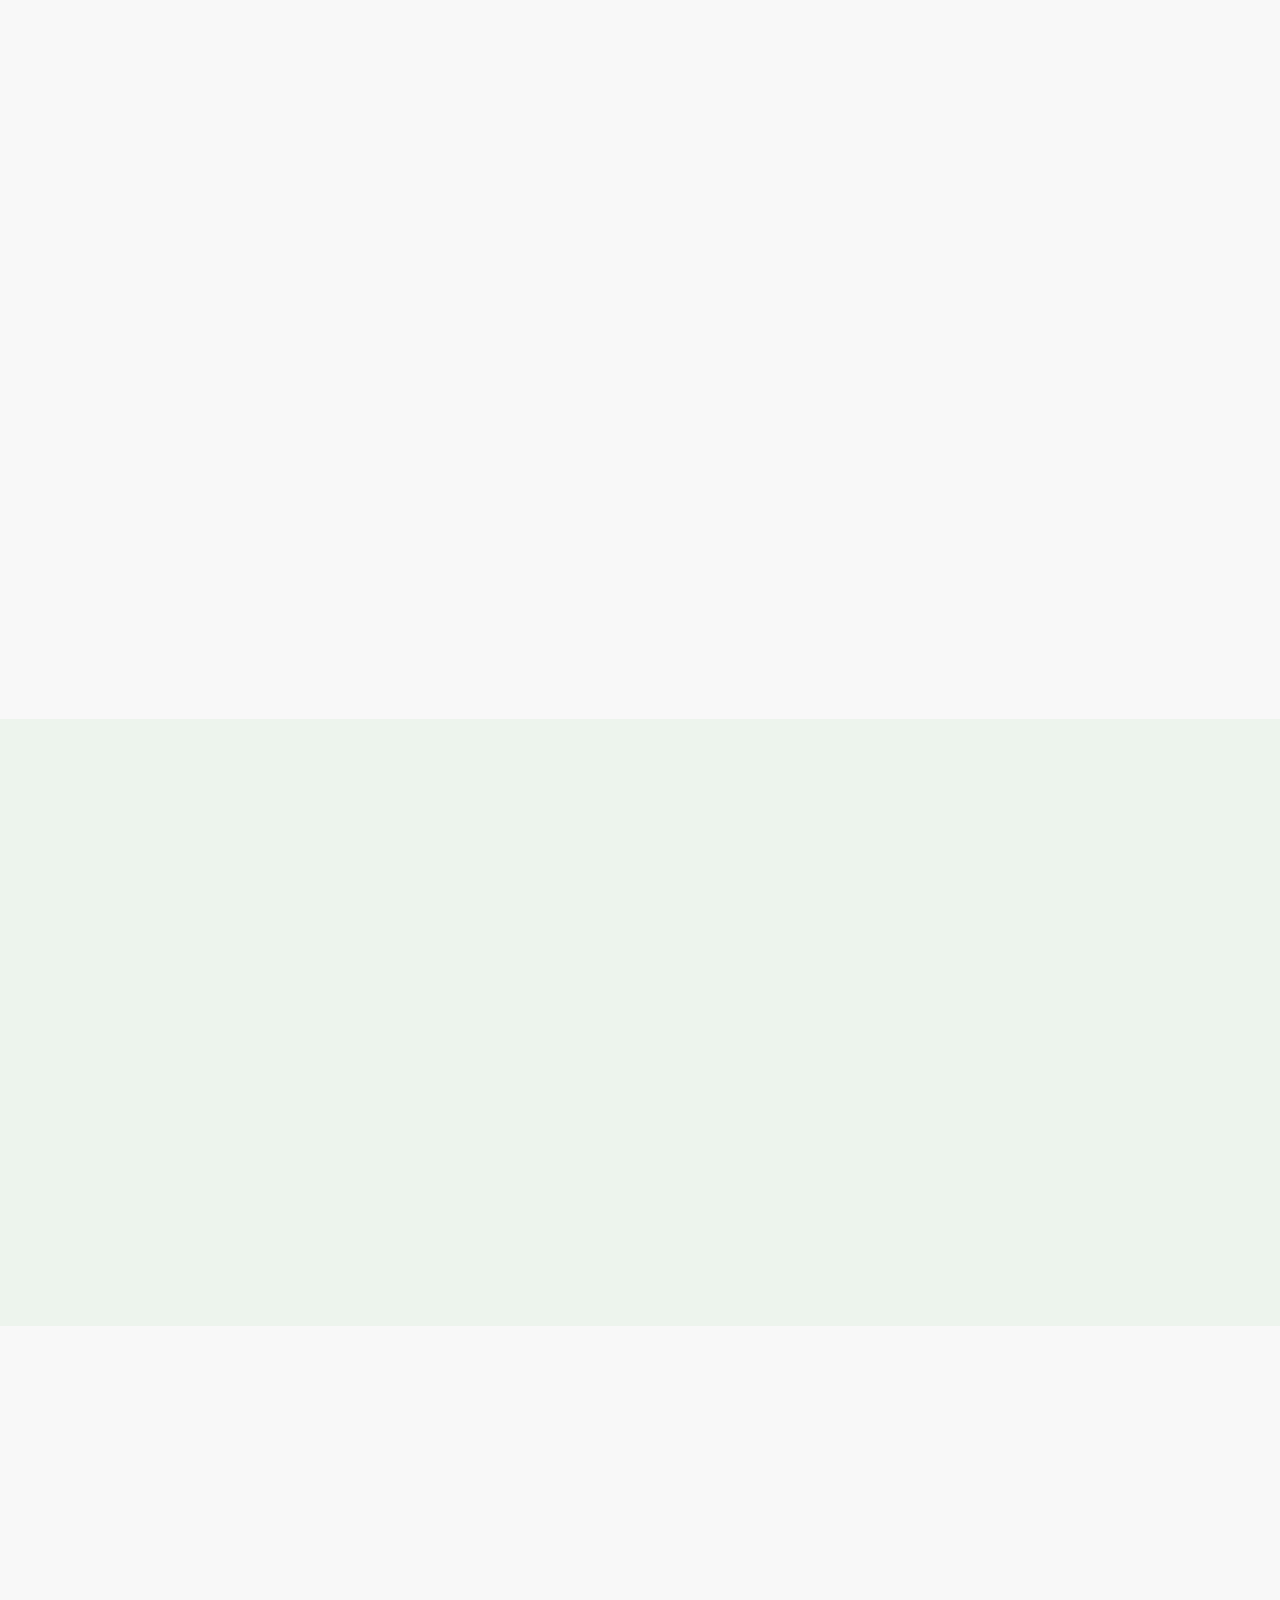
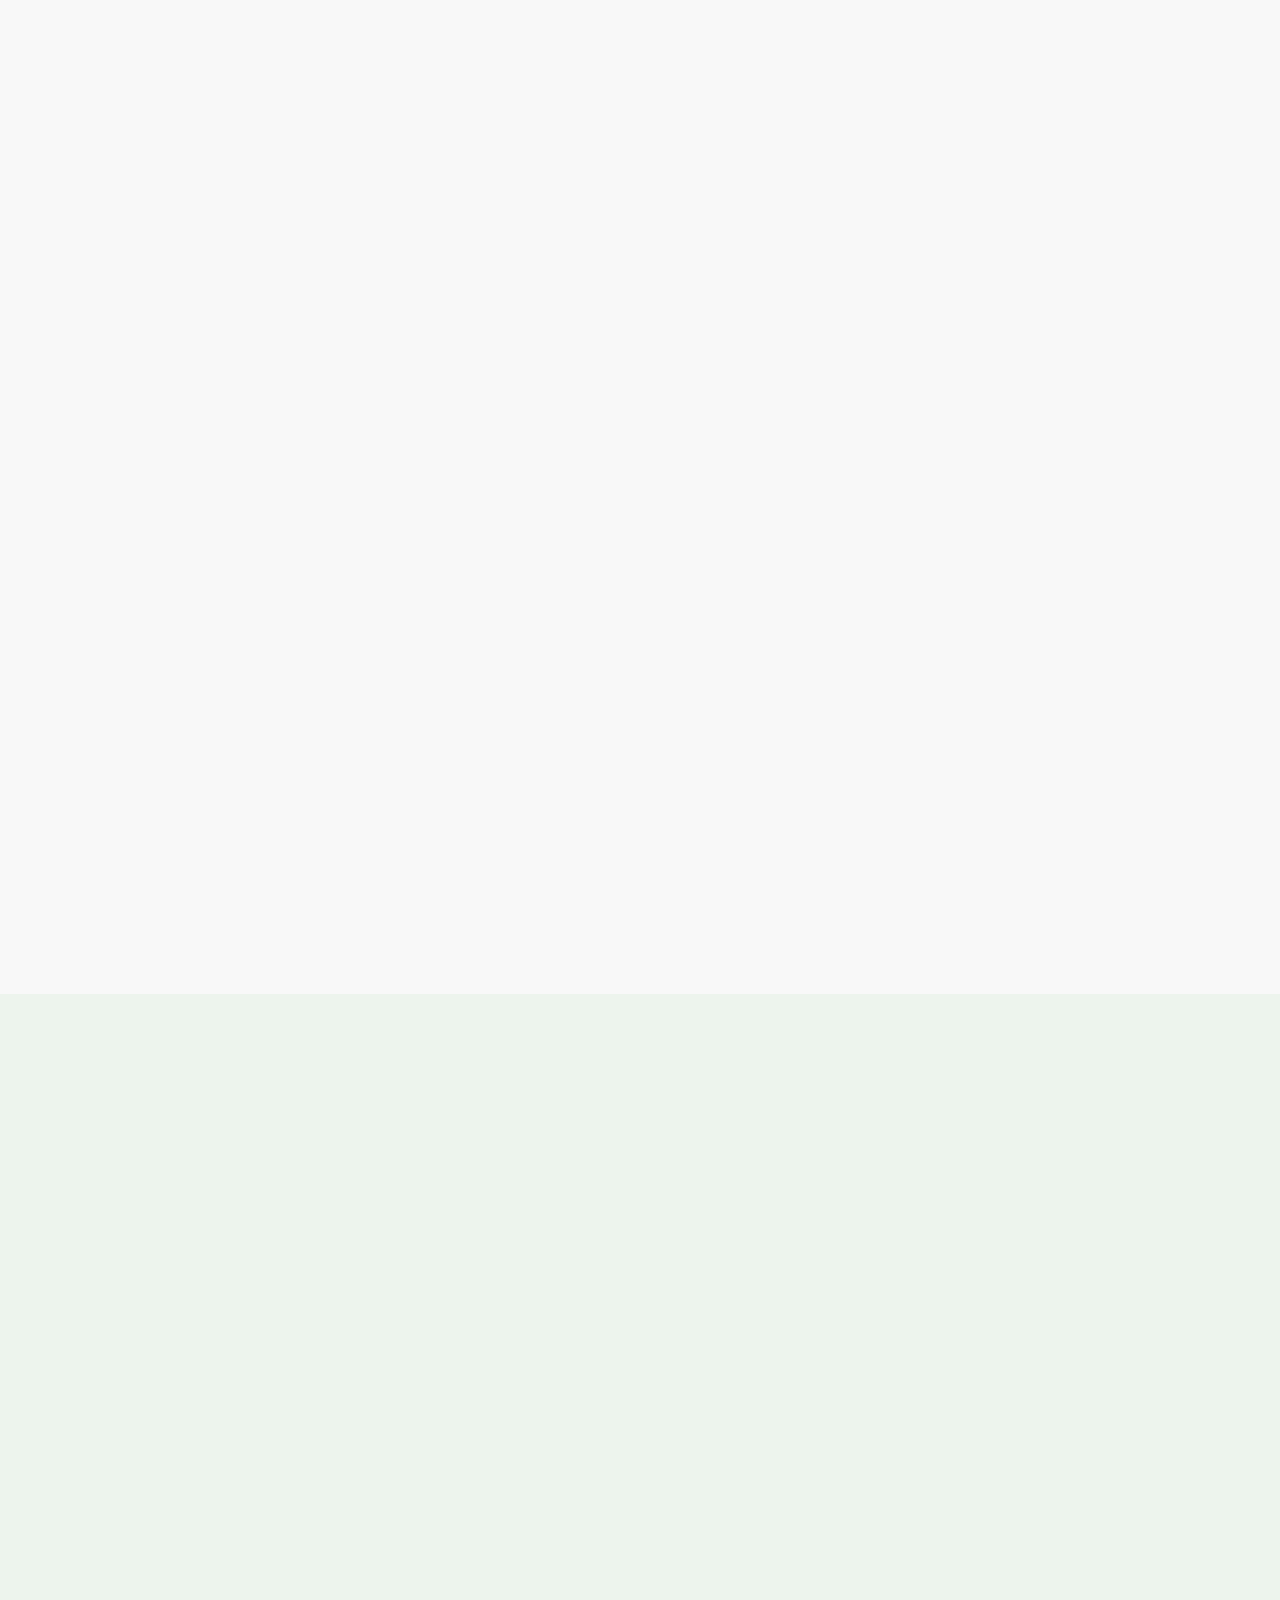
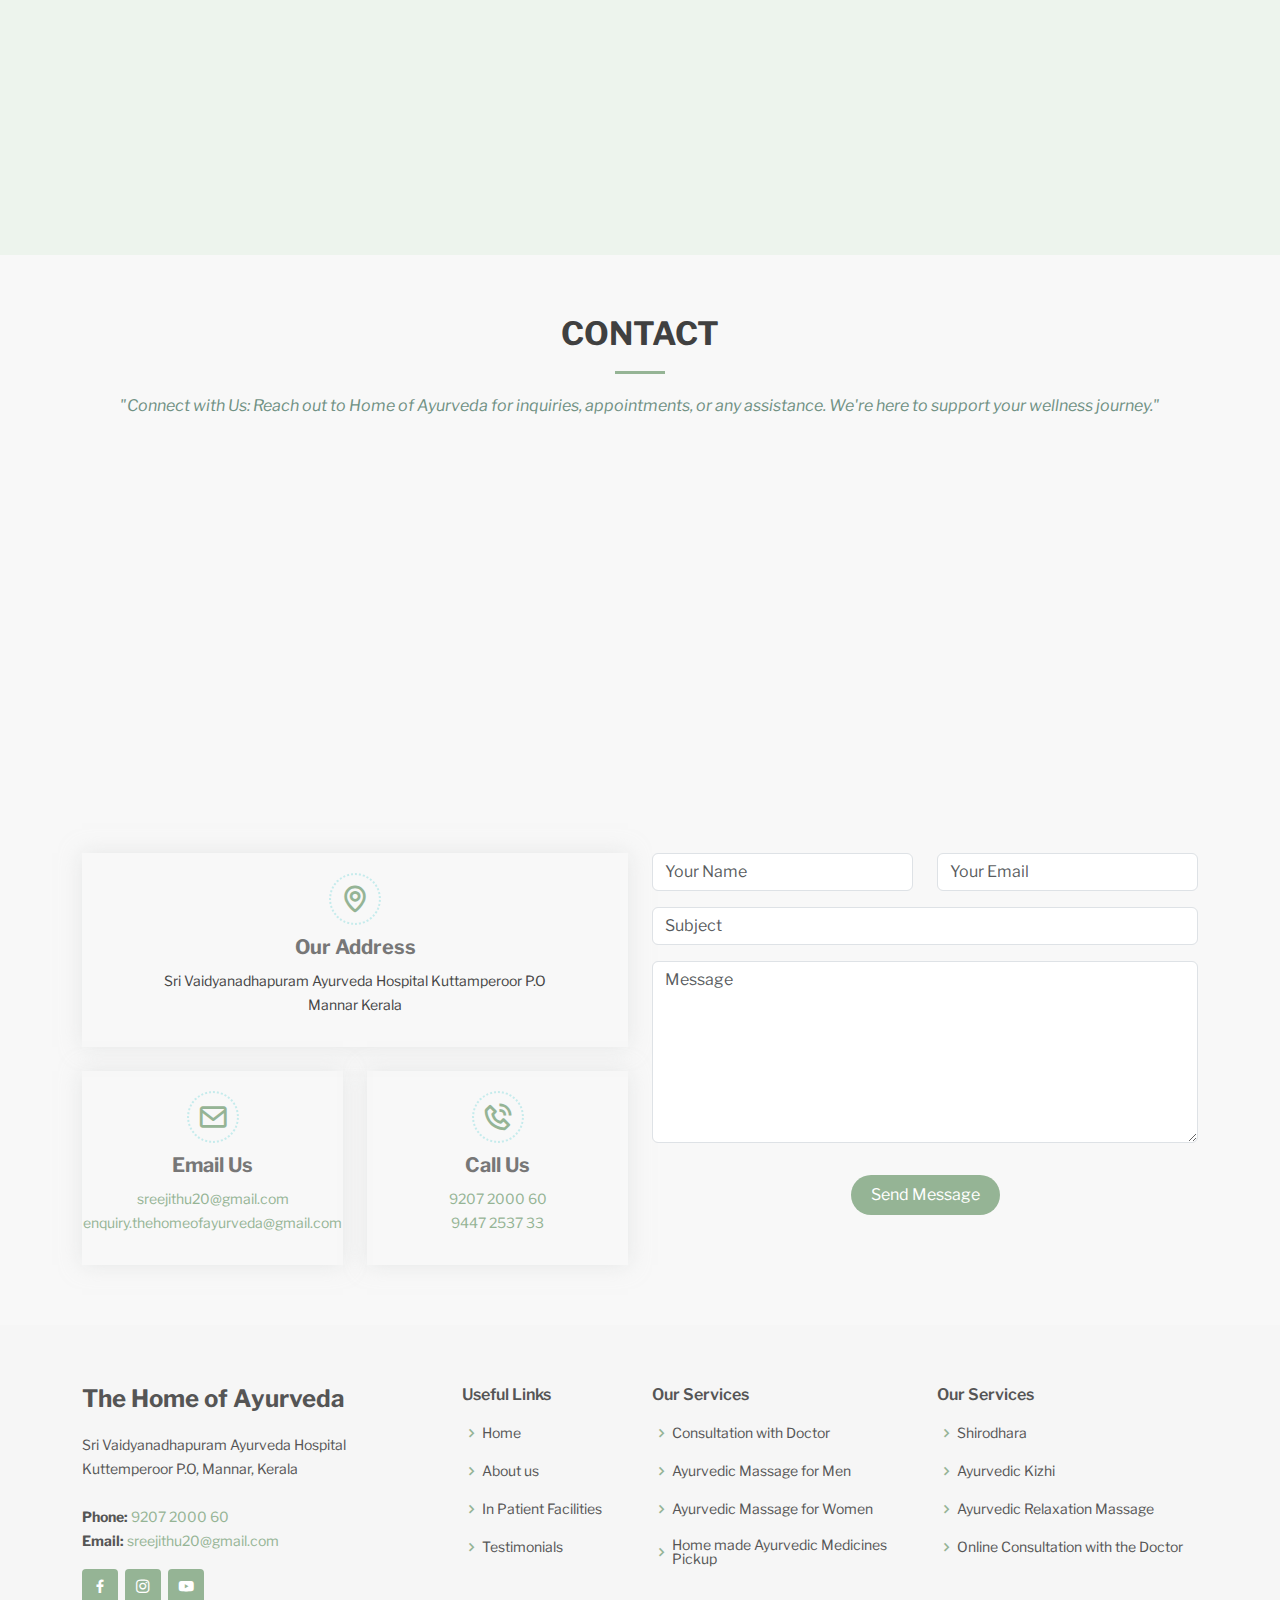
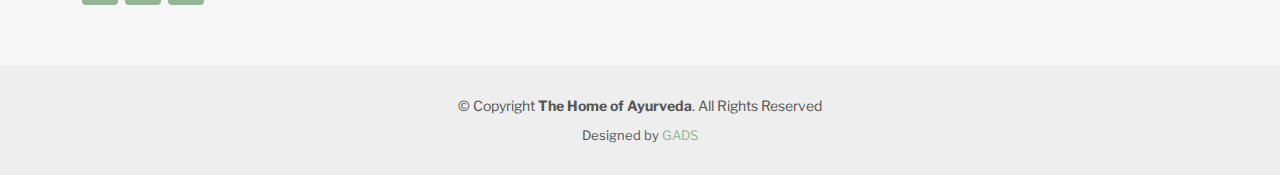
==== commit b4f933fe: "seo issues solve" ====
--- a/index.html
+++ b/index.html
@@ -5,13 +5,30 @@
   <meta charset="utf-8">
   <meta content="width=device-width, initial-scale=1.0" name="viewport">
 
-  <title>The Home of Ayurveda</title>
-  <meta content="" name="description">
-  <meta content="" name="keywords">
+  <title>Home of Ayurveda</title>
+  
+
+
+  <meta name="title" content="The Home of Ayurveda">
+    <meta name="description" content="Sri Vaidyanadhapuram Ayurveda Hospital Kuttamperoor P.O Mannar Kerala - Where Healing Converges with Well-Being." />
+    <meta name="keywords" content="The Home of Ayurveda, TheHomeofAyurveda, Ayurveda, Ayurvedic, Kerala Ayurveda, Ayurveda Hospital, Sri Vaidyanadhapuram Ayurveda Hospital Kuttamperoor P.O Mannar Kerala, Sri Vaidyanadhapuram Ayurveda Hospital, Ayurveda Hospital Kuttamperoor, Lumbar Spondylitis, Cervical Spondylosis, Frozen Shoulder, Diabetic Neuropathy, Allergy & Asthma, Migraine, 
+    Rheumatoid Arthritis, Oesteoarthritis, Gouty Arthritis, Plantar Fasciitis" />
+    <meta name="author" content="Shaino Sajimon">
+    <meta http-equiv="Content-Type" content="text/html; charset=utf-8">
+    <meta name="language" content="English">
+    <meta name="revisit-after" content="2 days">
+    <meta property="og:site_name" content="The Home of Ayurveda">
+    <meta property="og:title" content="The Home of Ayurveda" />
+    <meta property="og:description" content="Sri Vaidyanadhapuram Ayurveda Hospital Kuttamperoor P.O Mannar Kerala - Where Healing Converges with Well-Being." />
+    <meta property="og:image" itemprop = "image" content="https://www.thehomeofayurveda.com/assets/img/favicon.png" />
+    <meta property="og:type" content="website" />
+    <meta property="og:updated_time" content="1440432930" />
+
+
 
   <!-- Favicons -->
   <link href="assets/img/favicon.png" rel="icon">
-  <link href="assets/img/apple-touch-icon.png" rel="apple-touch-icon">
+  <link href="assets/img/favicon.png" rel="apple-touch-icon">
   
 
   
@@ -35,7 +52,9 @@
   <!-- Template Main CSS File -->
   <link href="assets/css/style.css" rel="stylesheet">
 
-  <script src="https://ajax.googleapis.com/ajax/libs/jquery/3.5.1/jquery.min.js"></script>
+  <script src="https://ajax.googleapis.com/ajax/libs/jquery/3.5.1/jquery.min.js"></script><meta name="google-site-verification" content="GvZ0yZOwcWDurp-LAnVjehHWJ099tmXeFpIC0J9BliA" />
+
+  
 
   
 </head>
@@ -86,7 +105,7 @@
 
           
 
-          <video playsinline autoplay muted loop poster="assets/img/slide/slide-3.jpg" style="position: absolute;min-height: fit-content;">
+          <video playsinline autoplay muted loop poster="assets/img/slide/slide-3.jpg" lazyloading = "true" style="position: absolute;min-height: fit-content; height: 1020px;">
             <source src="assets/img/slide/slide-1.mp4" type="video/mp4">
             Your browser does not support the video tag.
 
@@ -95,7 +114,8 @@
 
 
         <div class="container" data-aos="fade-up" data-aos-delay="200">
-          <h2>Where Wellness Meets Healing</h2>
+          <h1 style="color: white; font-weight: 600;">Home of Ayurveda</h1>
+          <h5 style="color: white; ">Where Wellness Meets Healing</h5>
           <p>We invite you come and experience the detoxification and rejuvination of body, 
             mind and soul, you can feel the <br> strong breeze ruf Flesthe tranquil surface of Kerala.
 
@@ -1152,6 +1172,8 @@
 
   
 
+  
+
 </body>
 
 </html>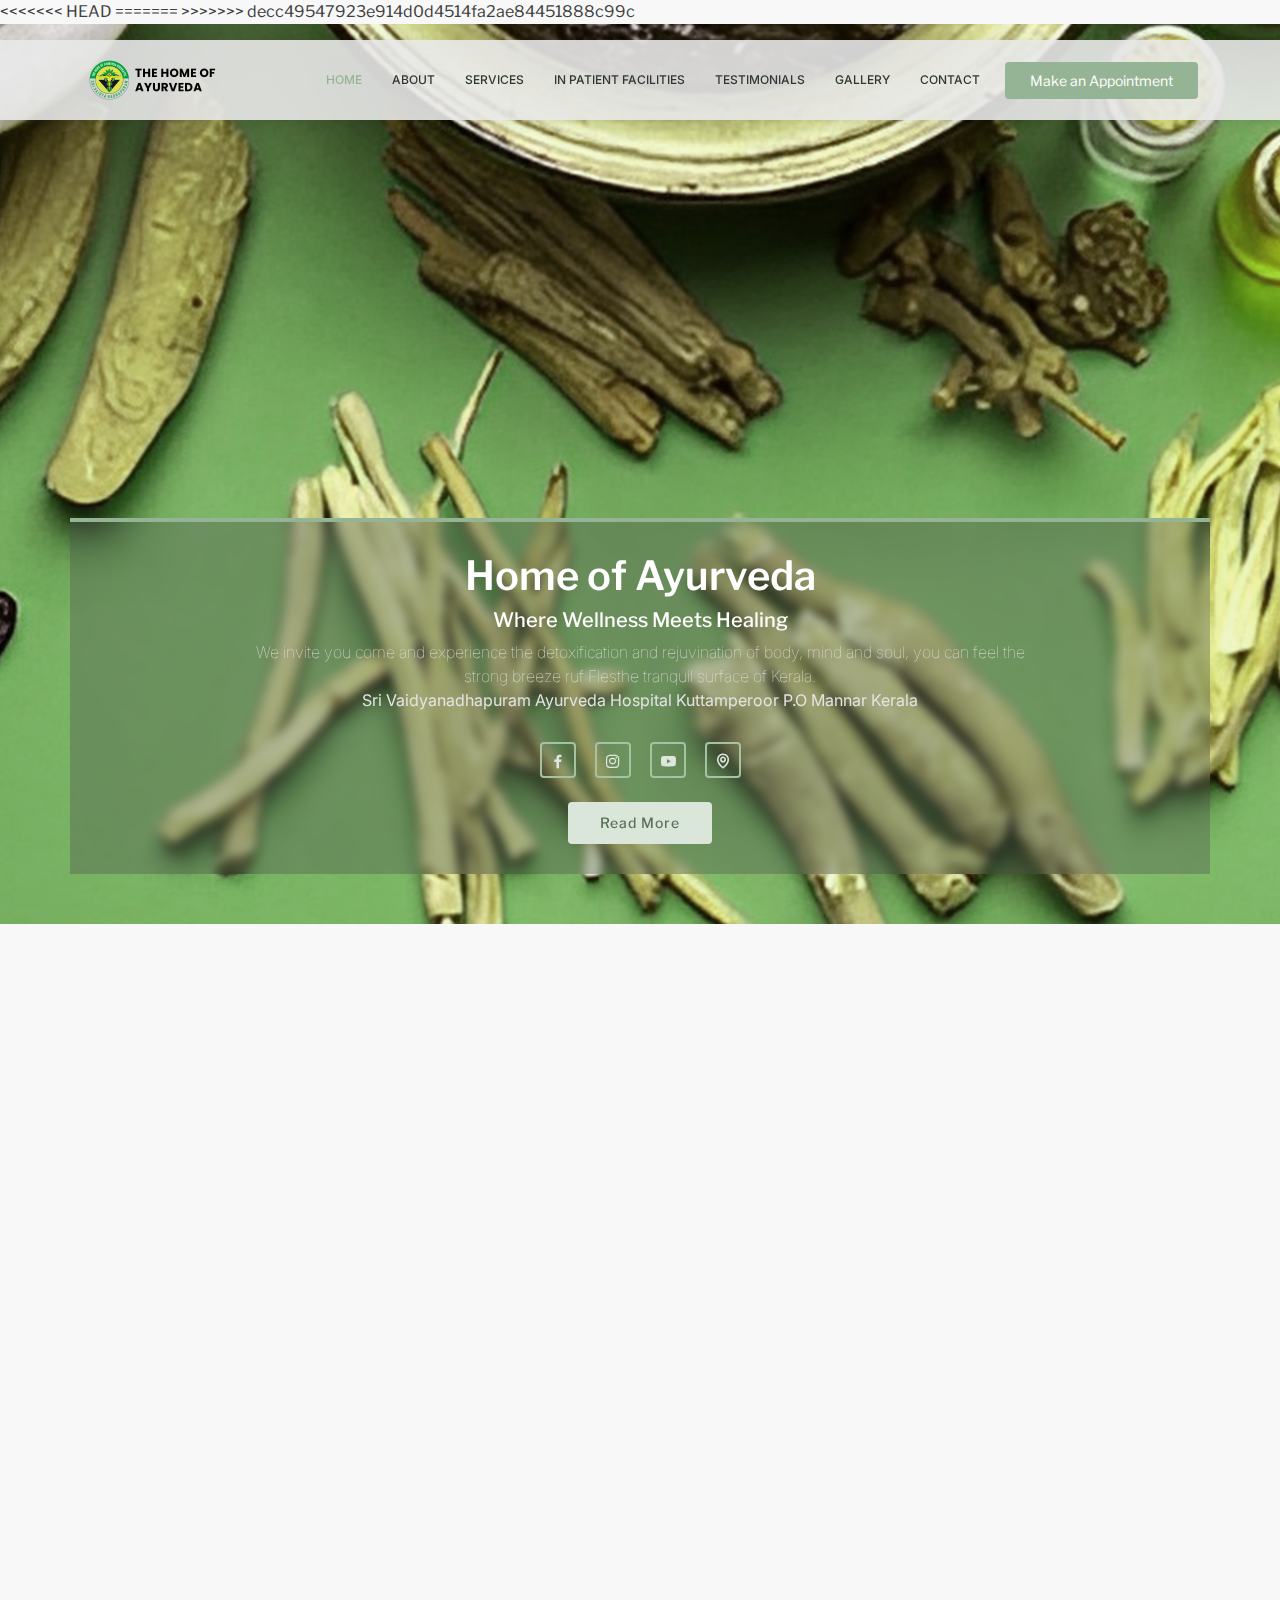
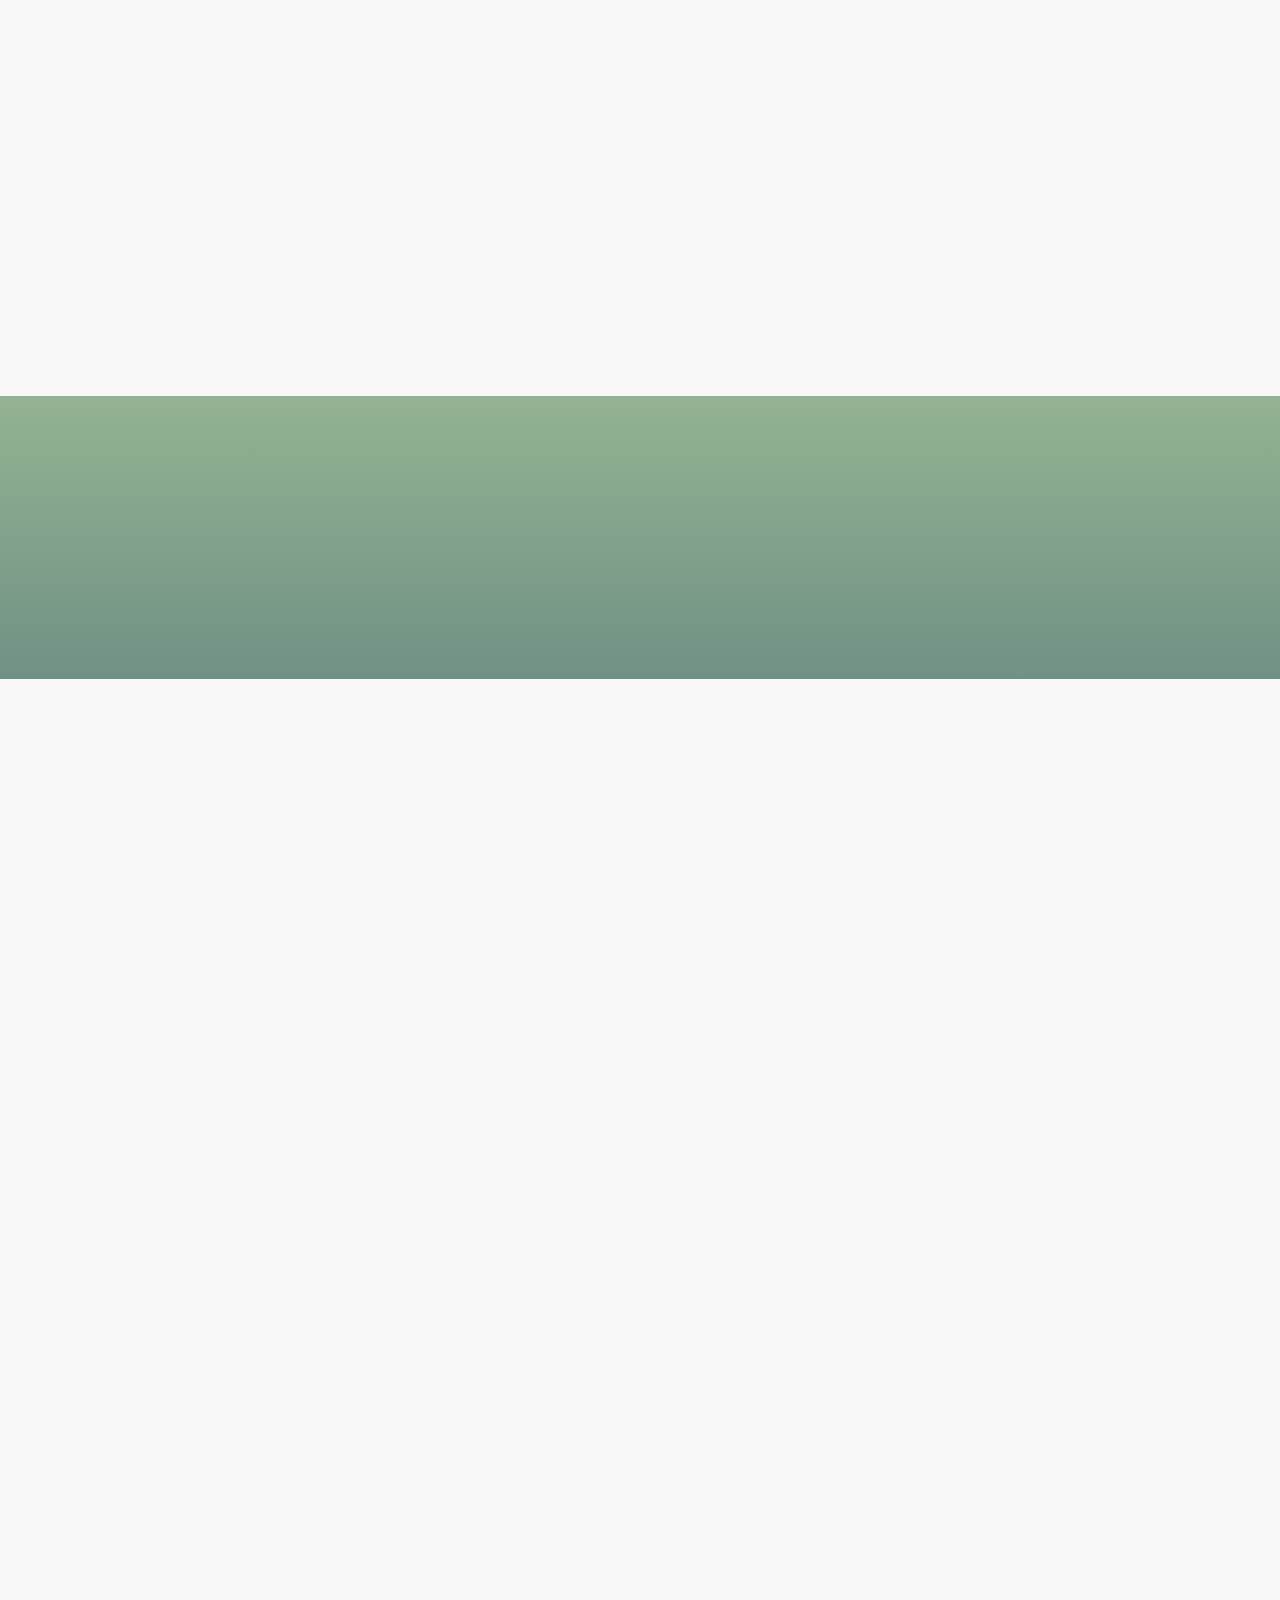
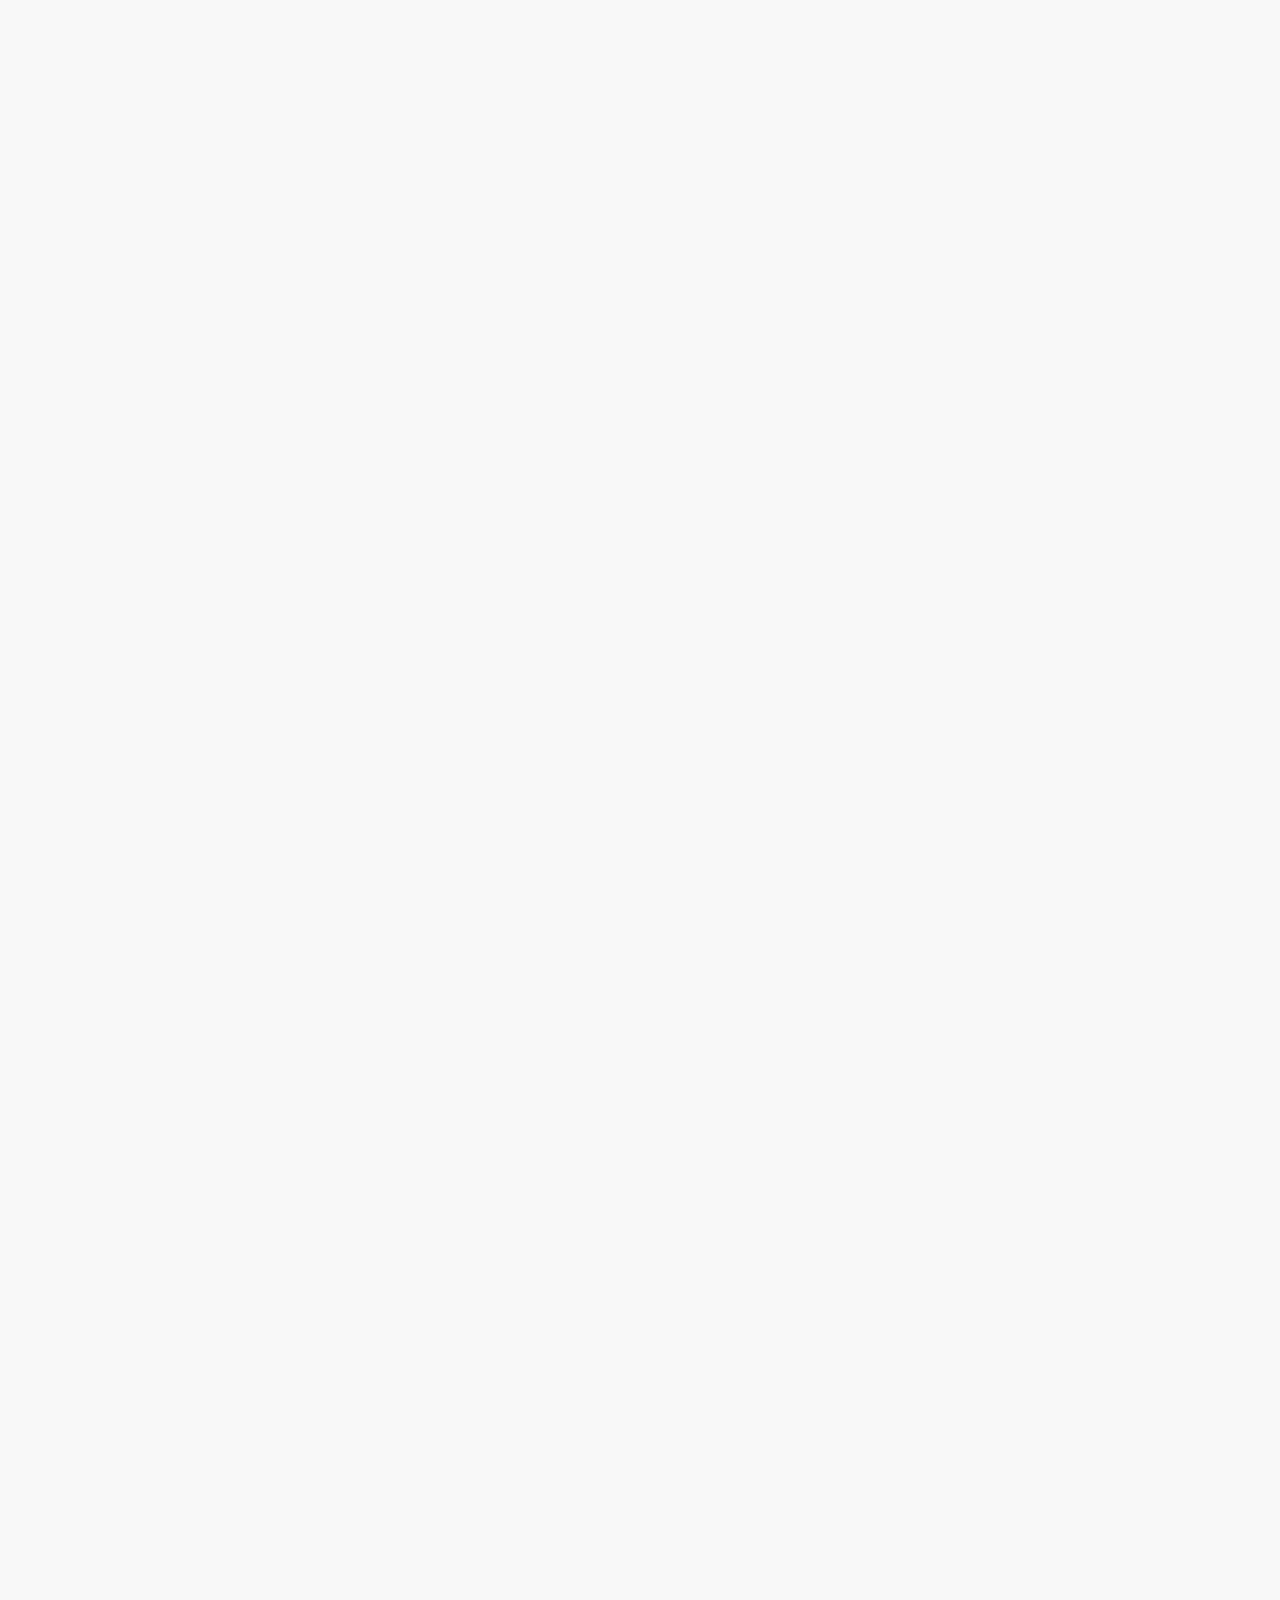
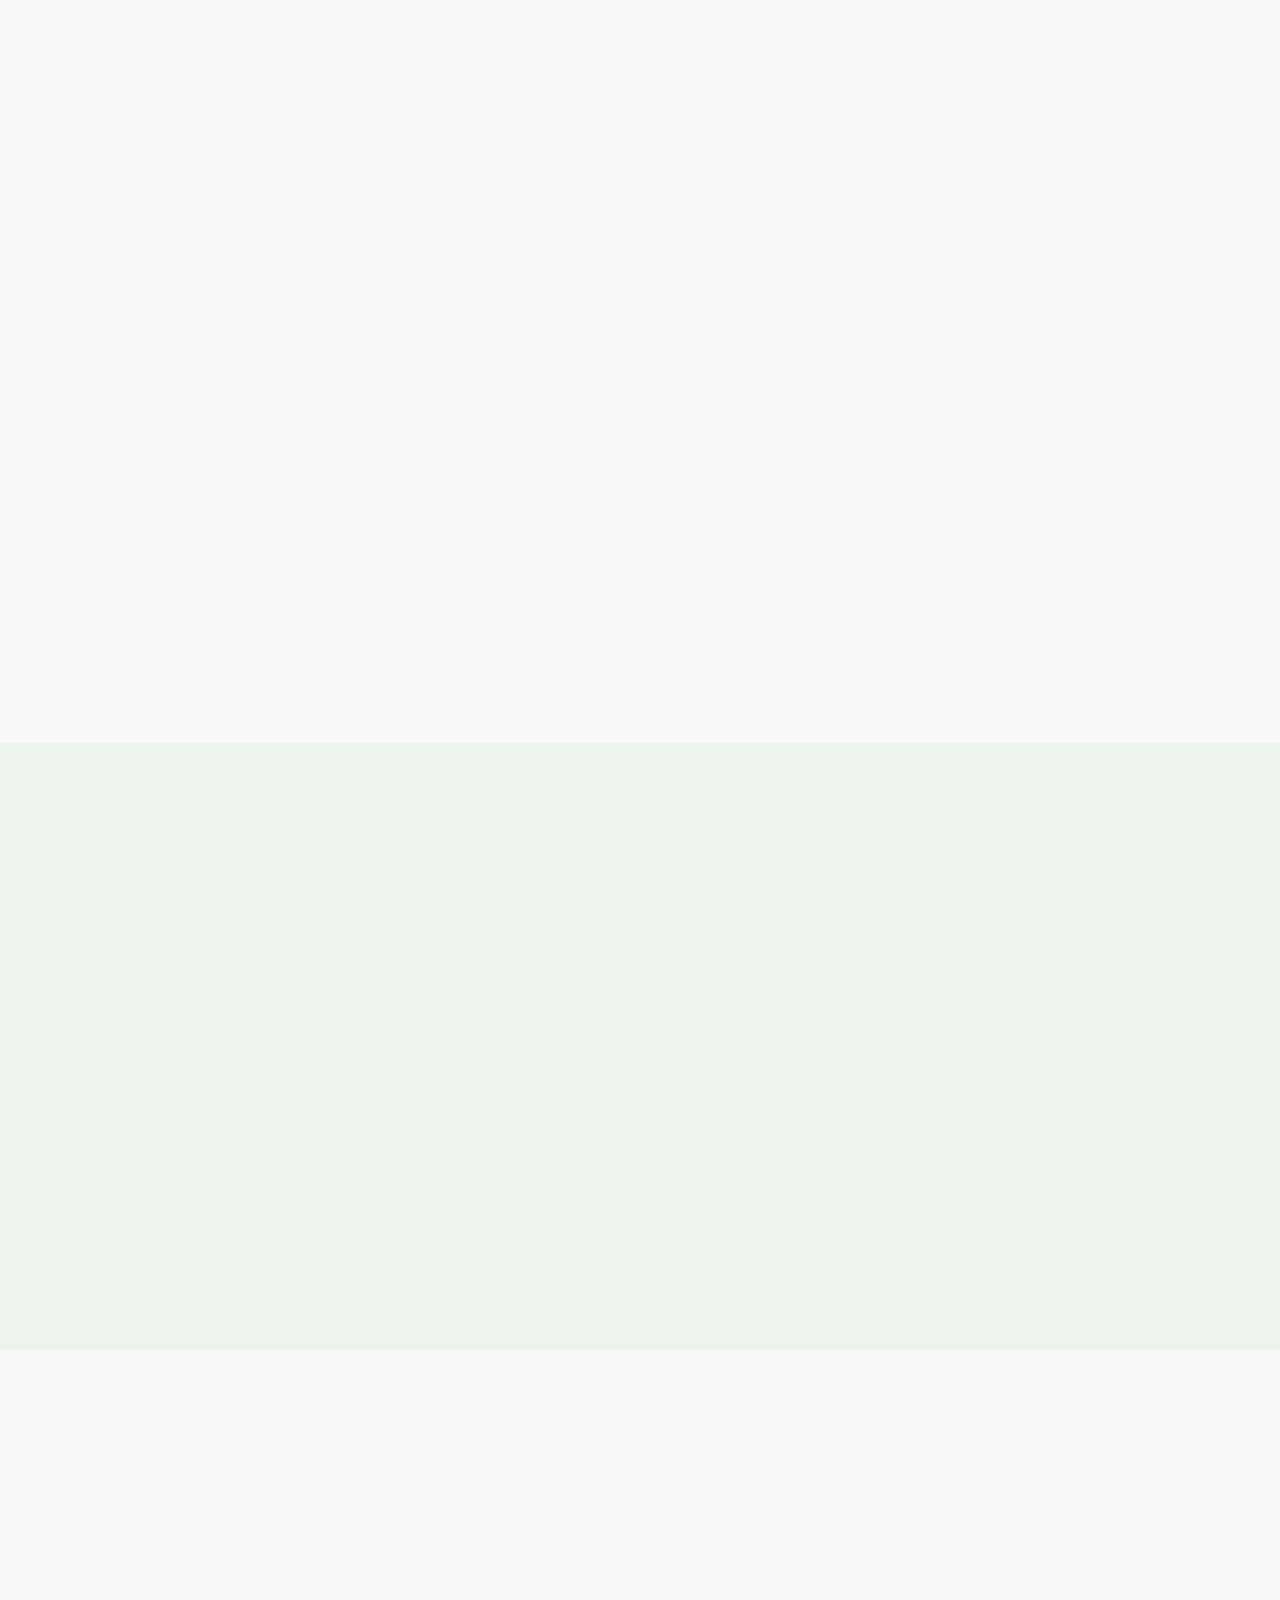
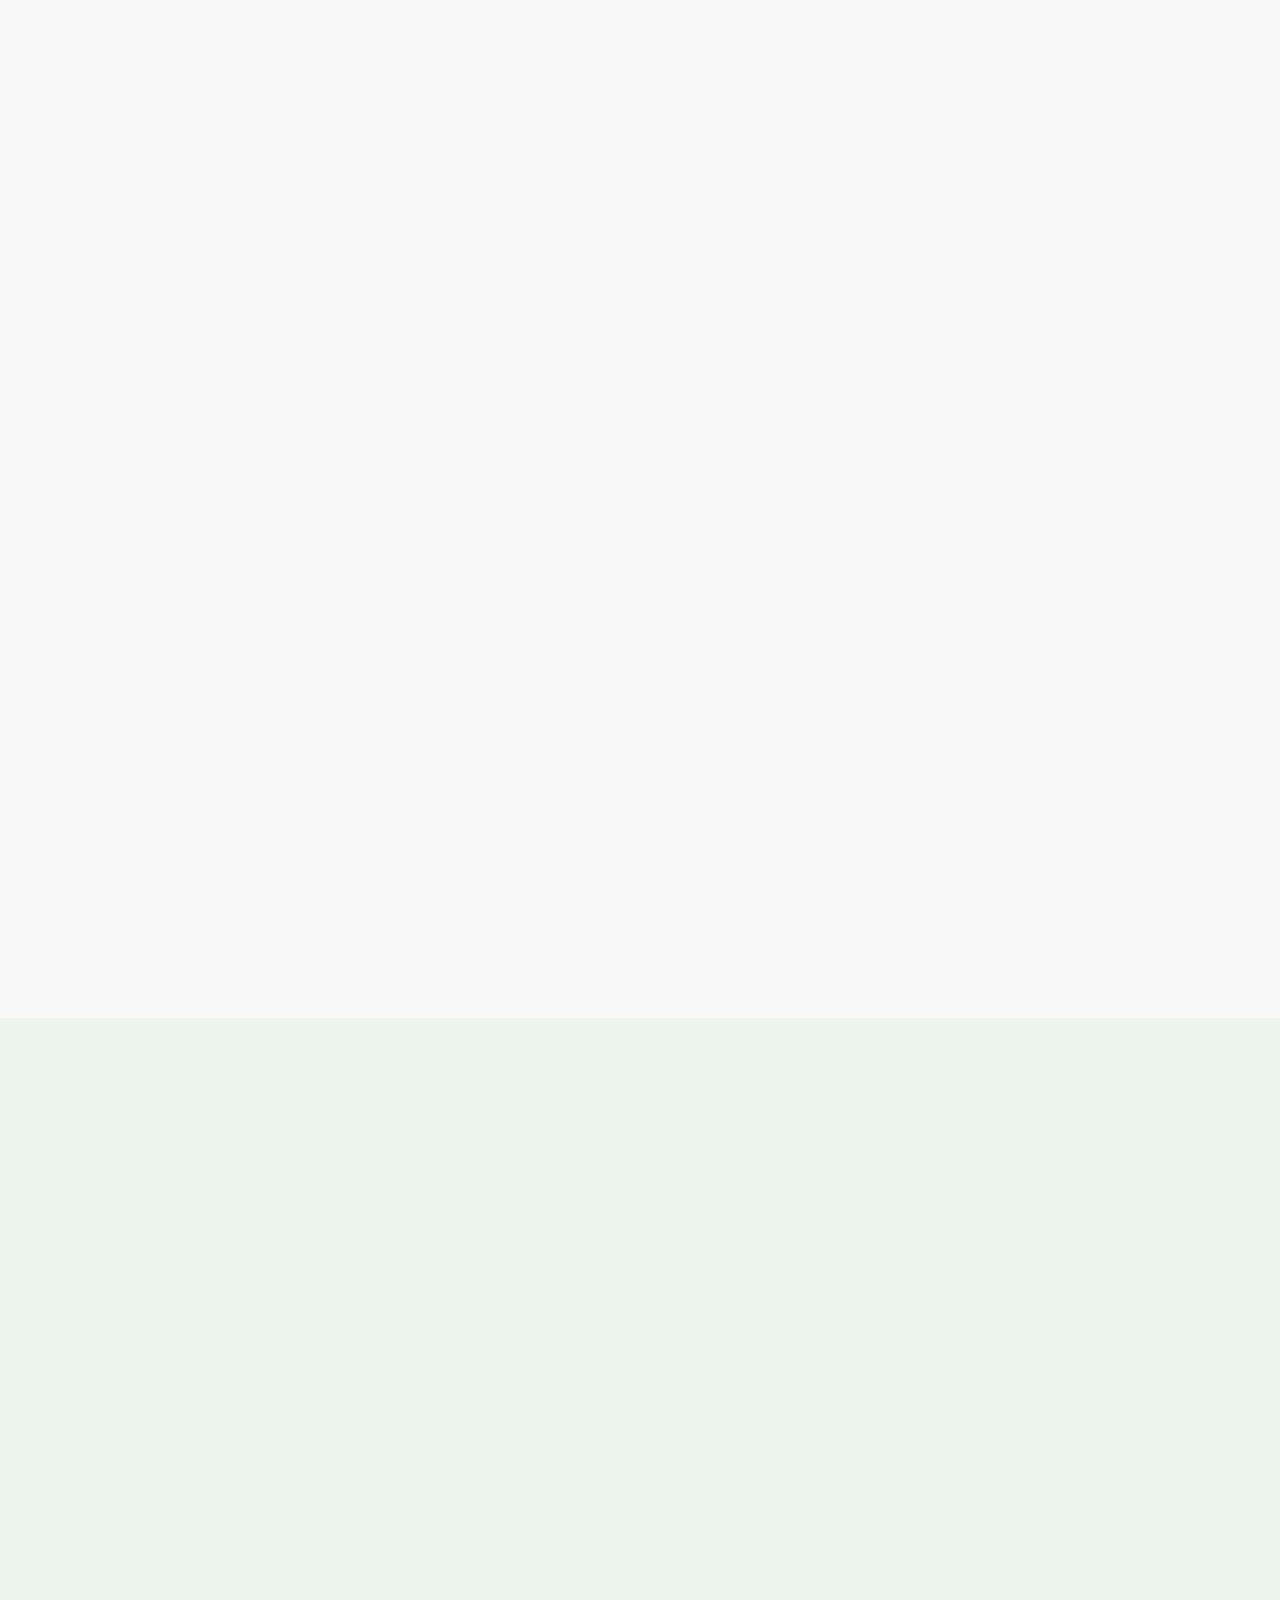
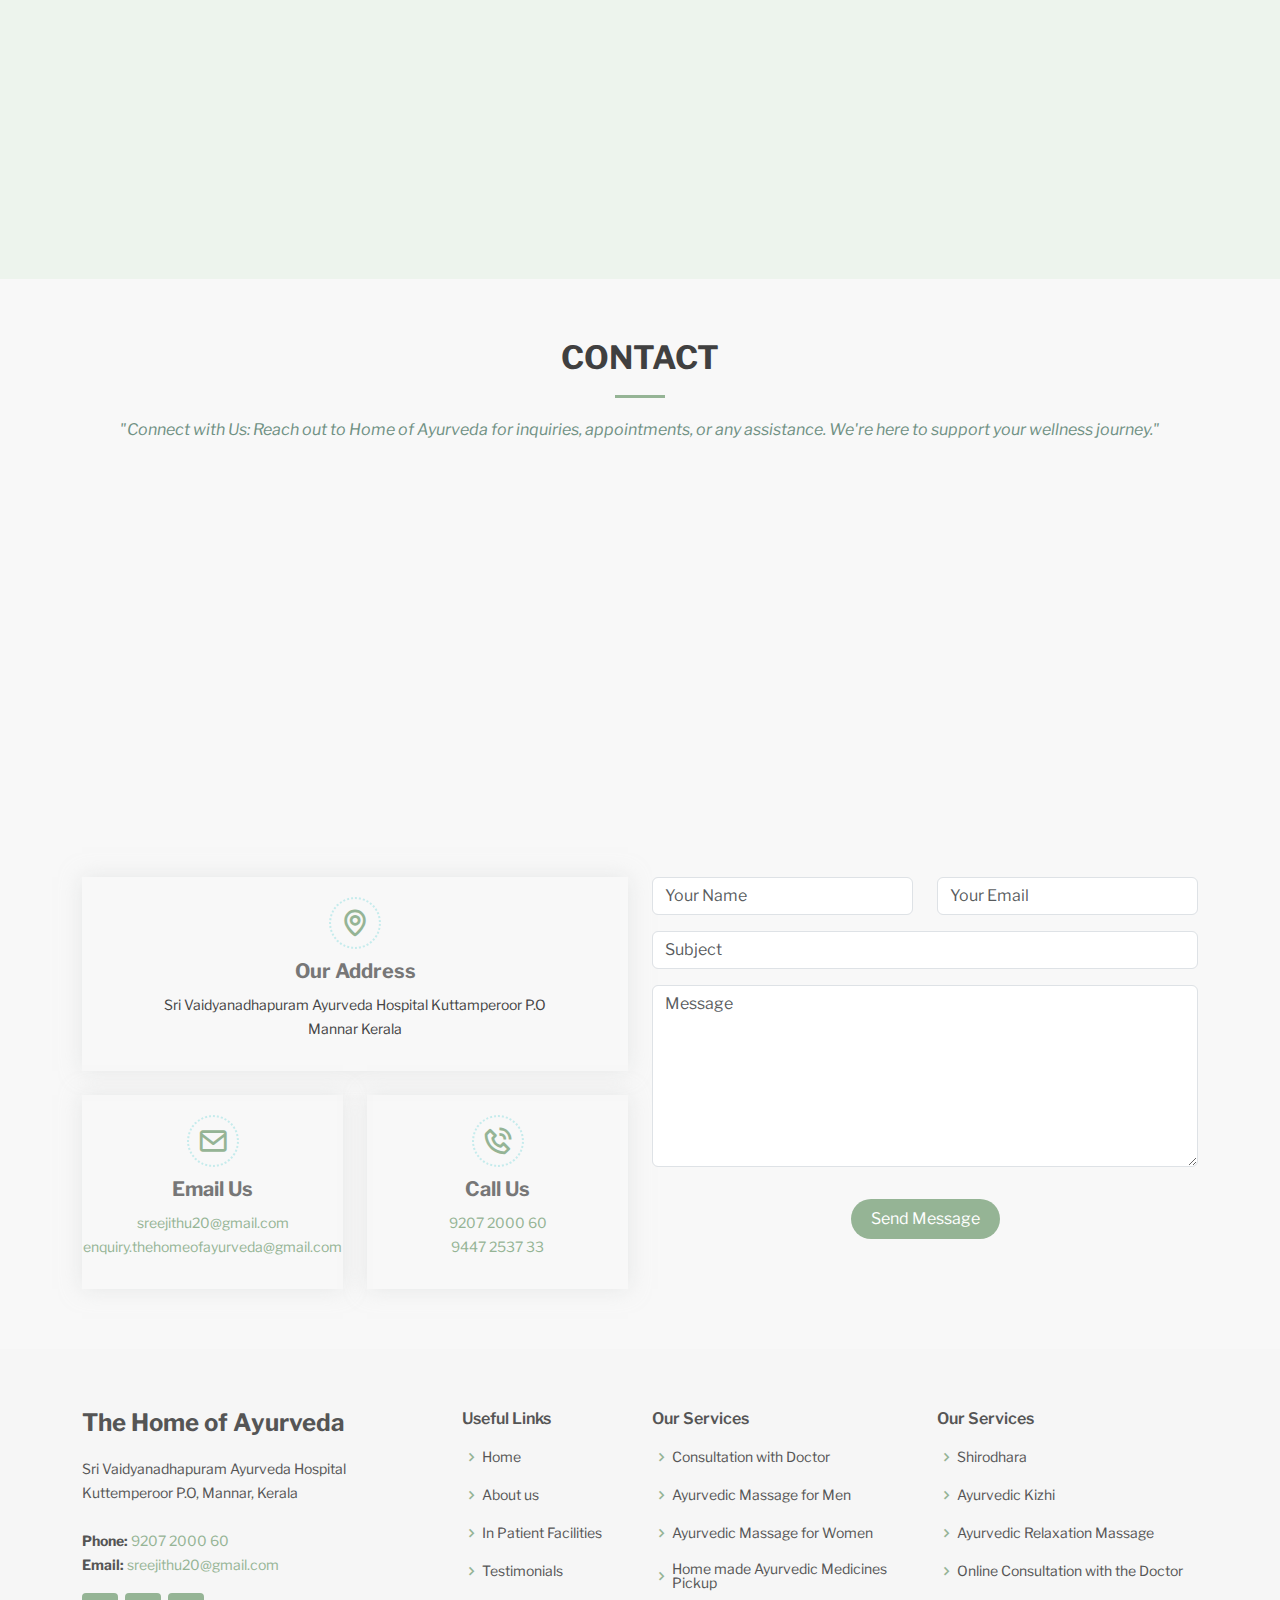
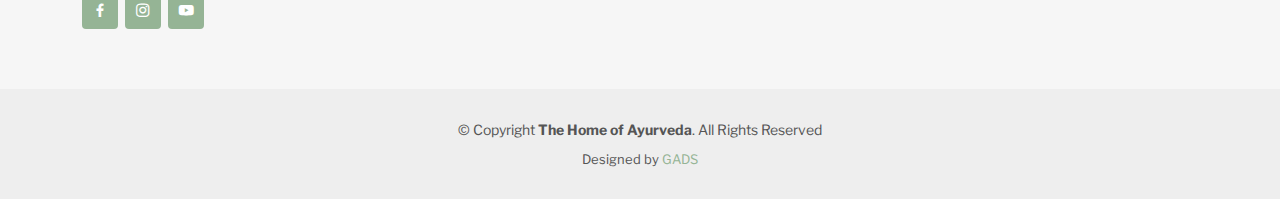
==== commit f5ede522: "seo issues solve2" ====
--- a/index.html
+++ b/index.html
@@ -51,11 +51,15 @@
 
   <!-- Template Main CSS File -->
   <link href="assets/css/style.css" rel="stylesheet">
+  <link rel="canonical" href="https://thehomeofayurveda.com/" />
 
   <script src="https://ajax.googleapis.com/ajax/libs/jquery/3.5.1/jquery.min.js"></script><meta name="google-site-verification" content="GvZ0yZOwcWDurp-LAnVjehHWJ099tmXeFpIC0J9BliA" />
+<<<<<<< HEAD
 
   
 
+=======
+>>>>>>> decc49547923e914d0d4514fa2ae84451888c99c
   
 </head>
 
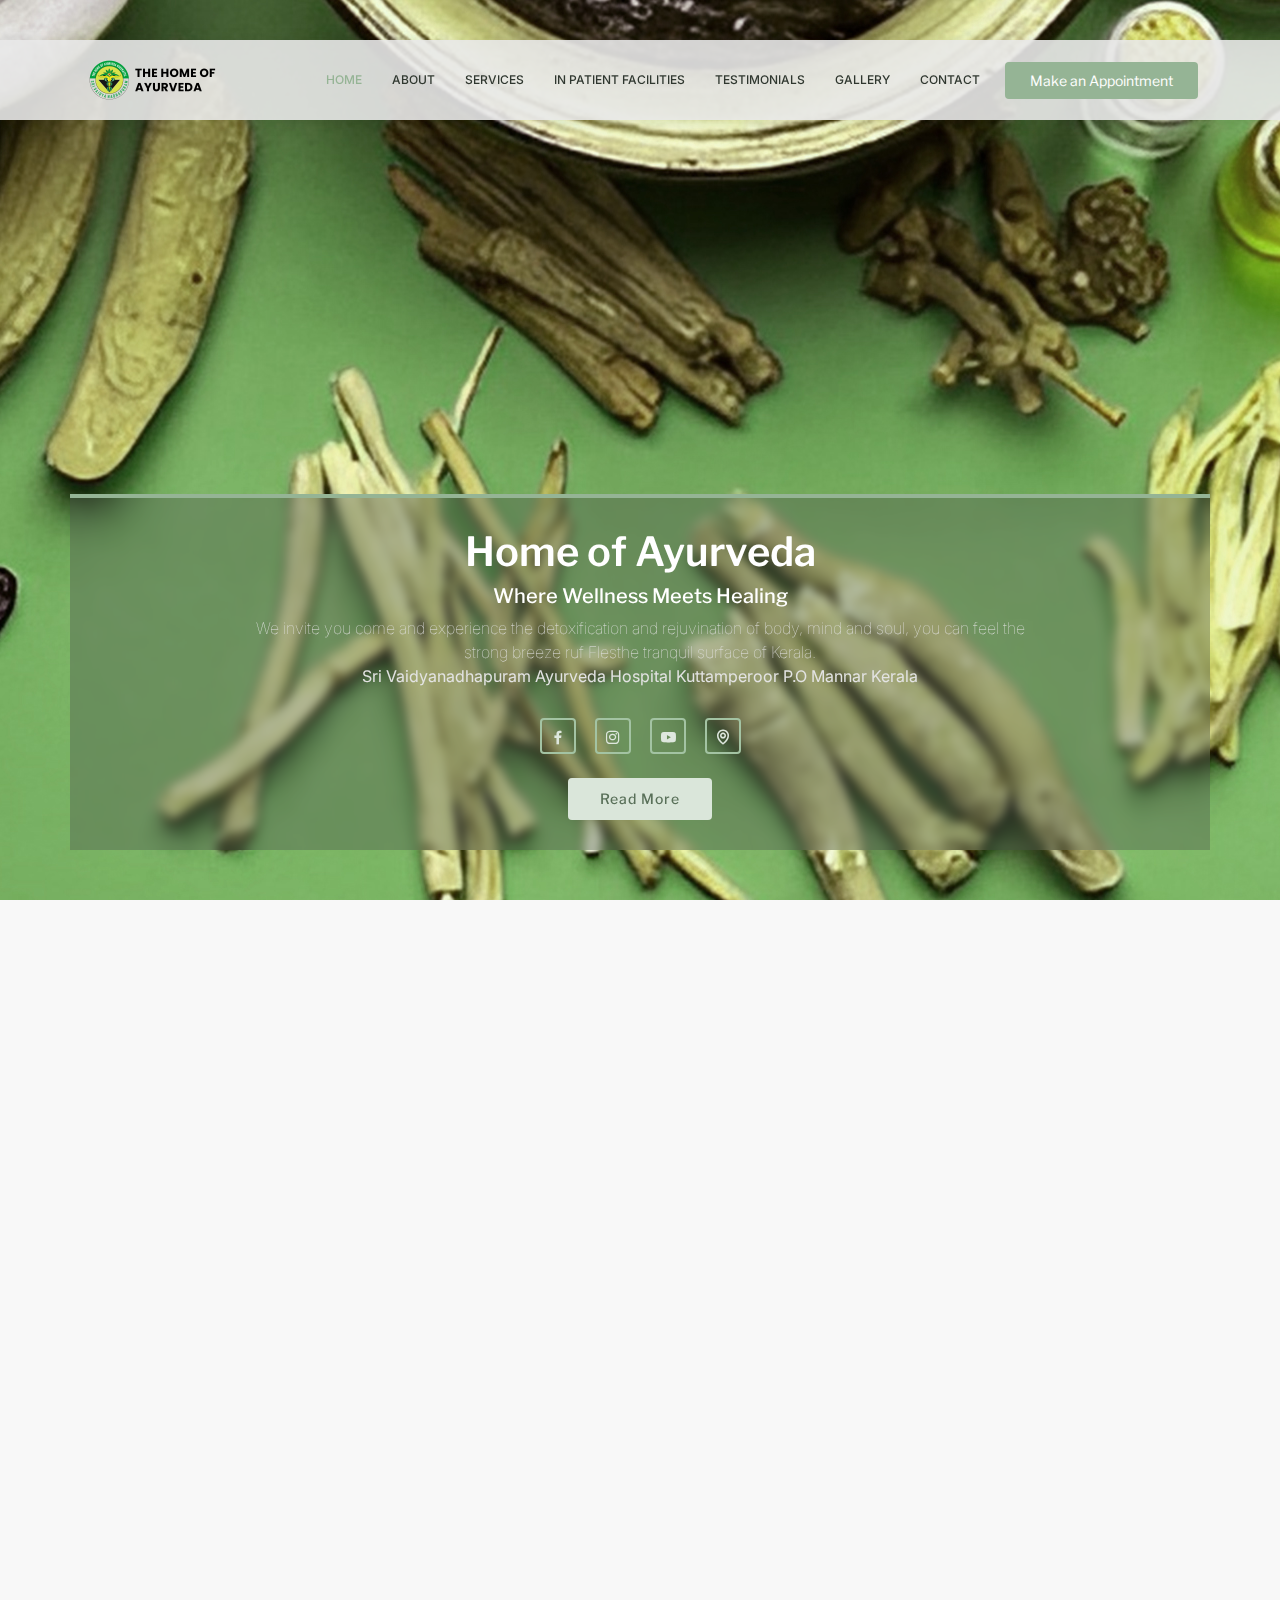
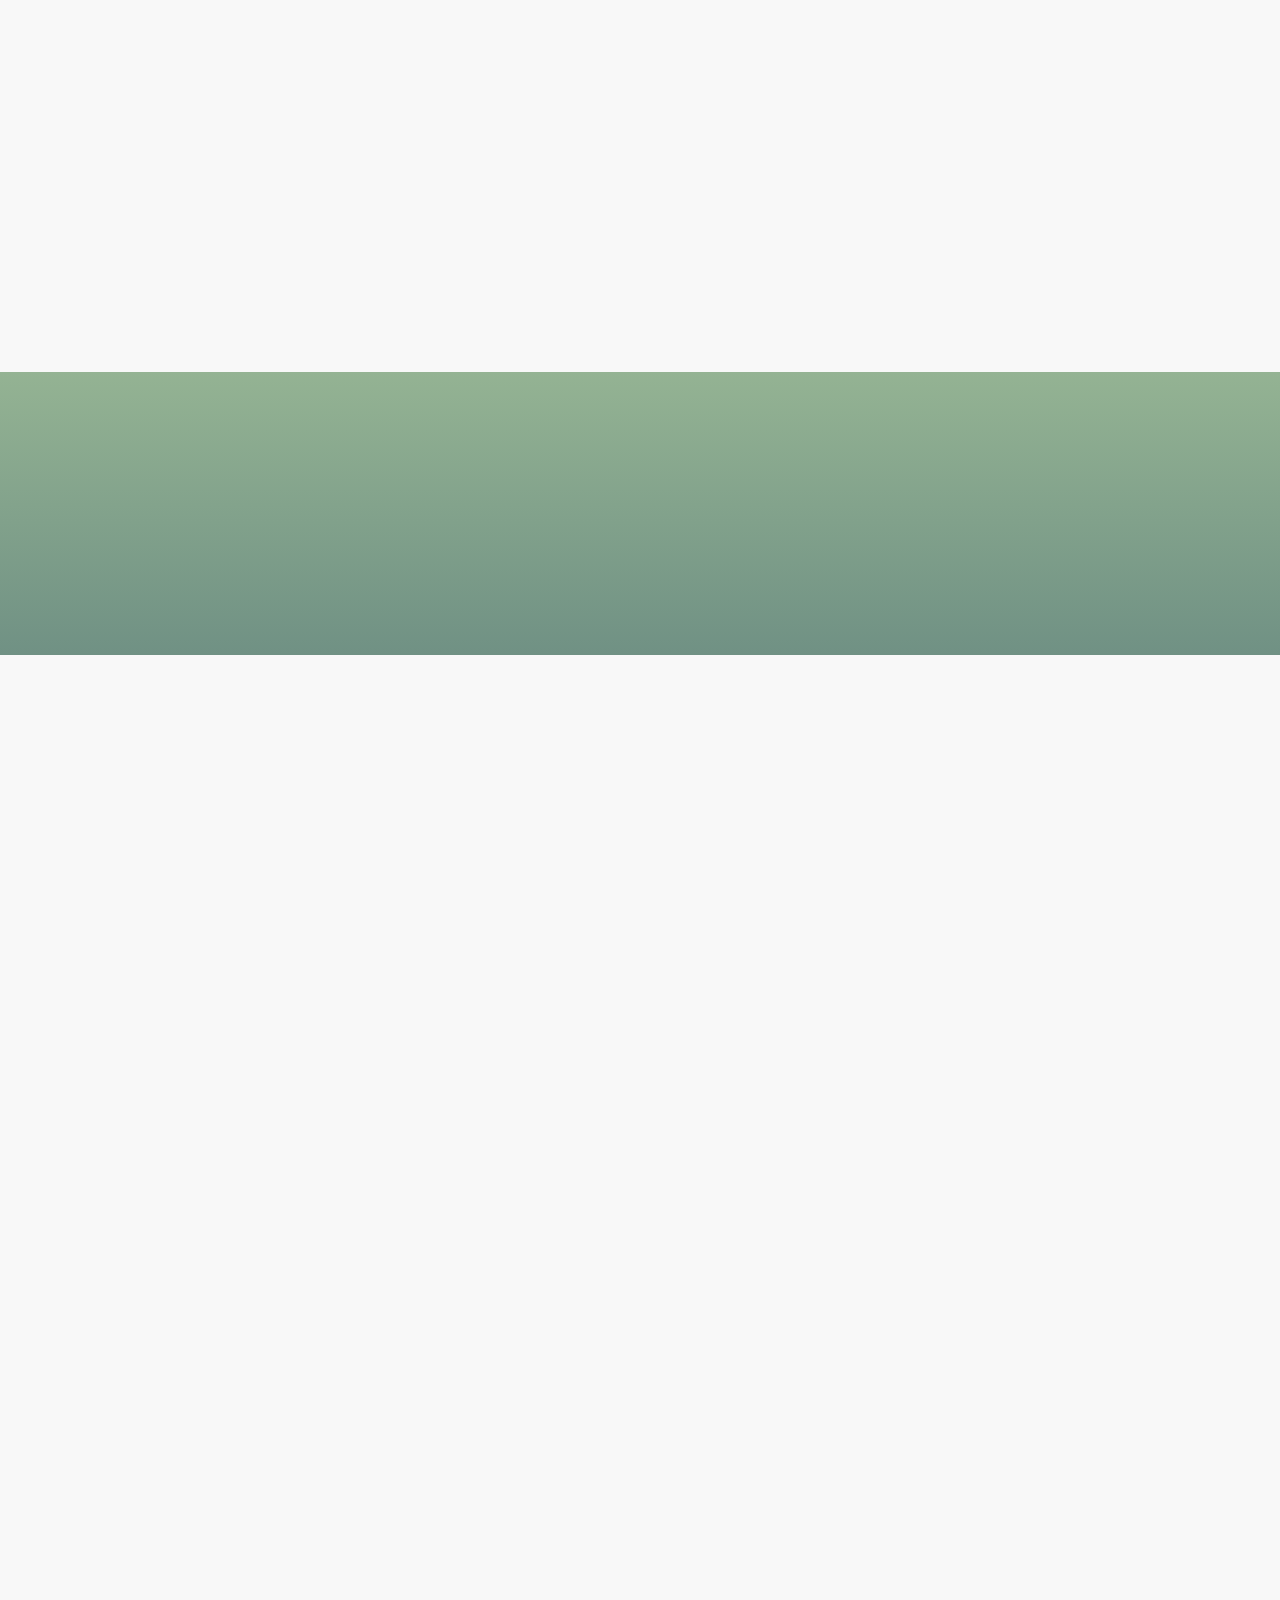
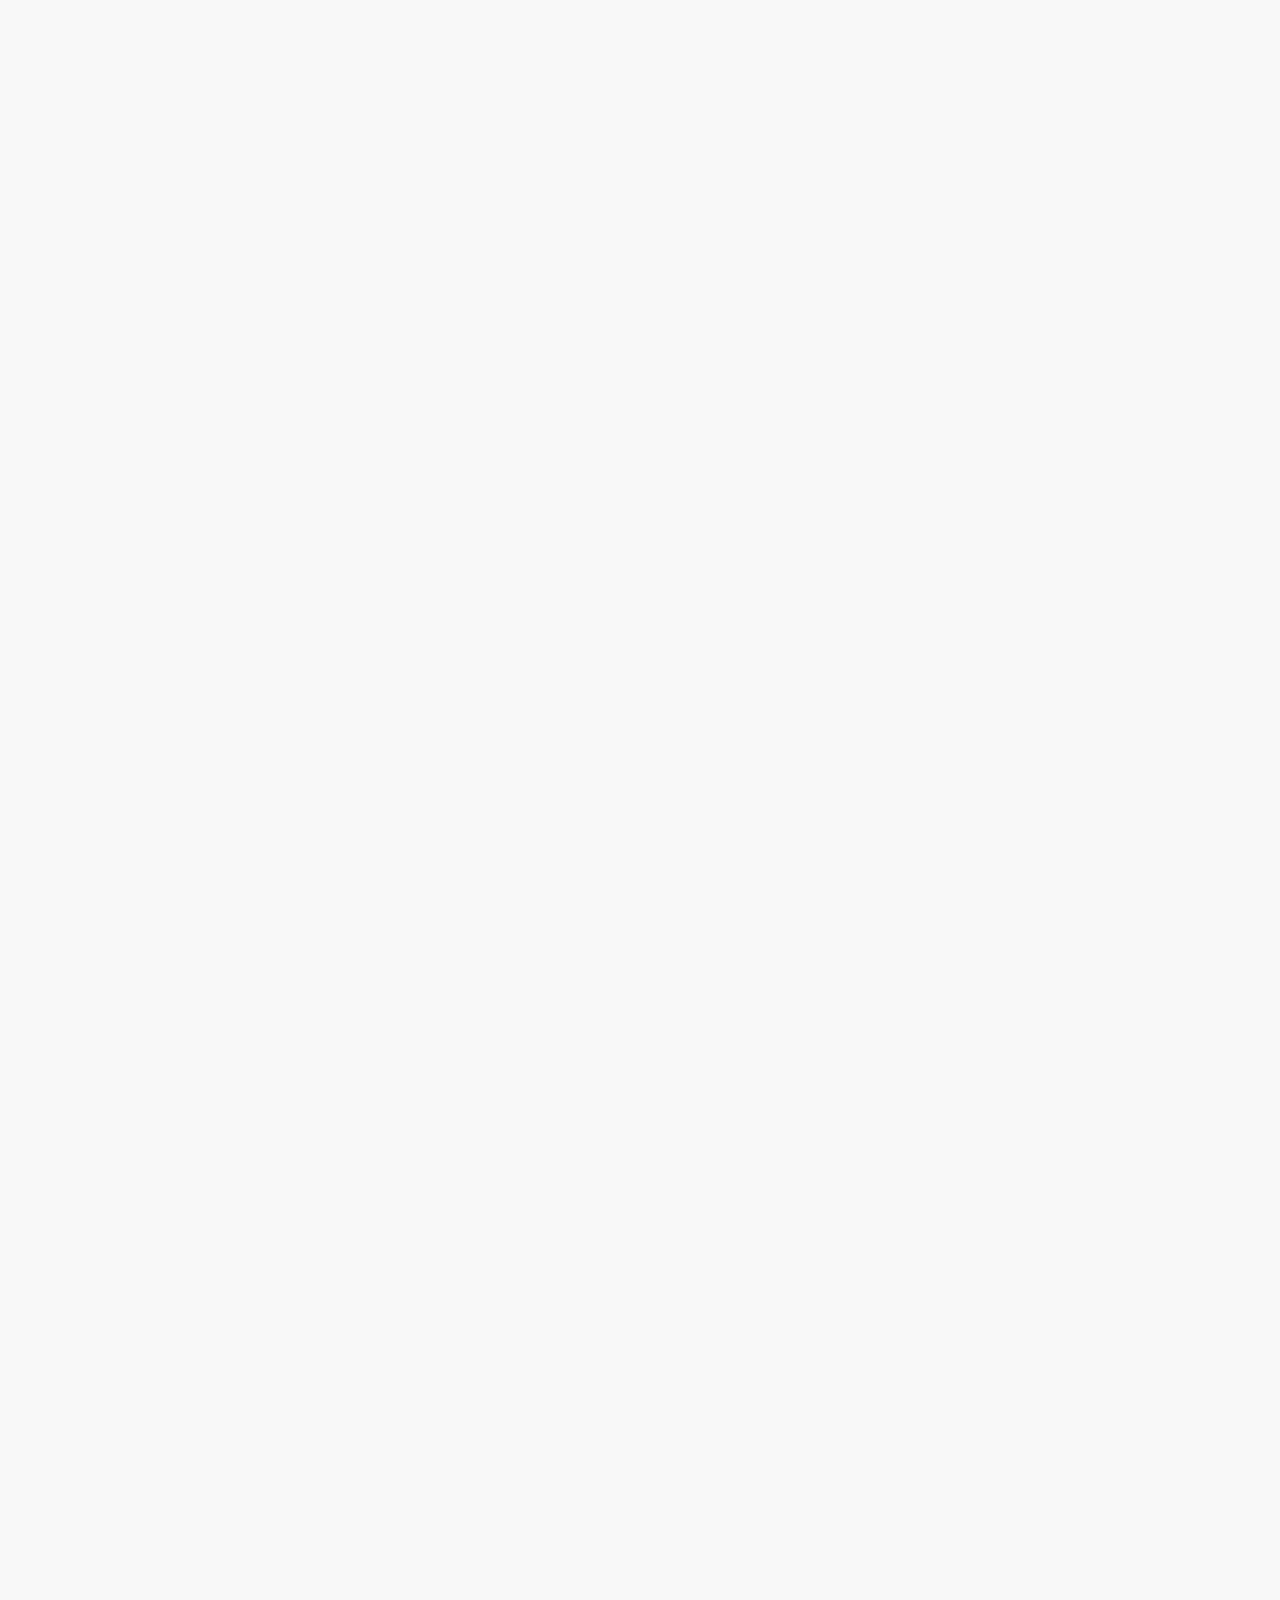
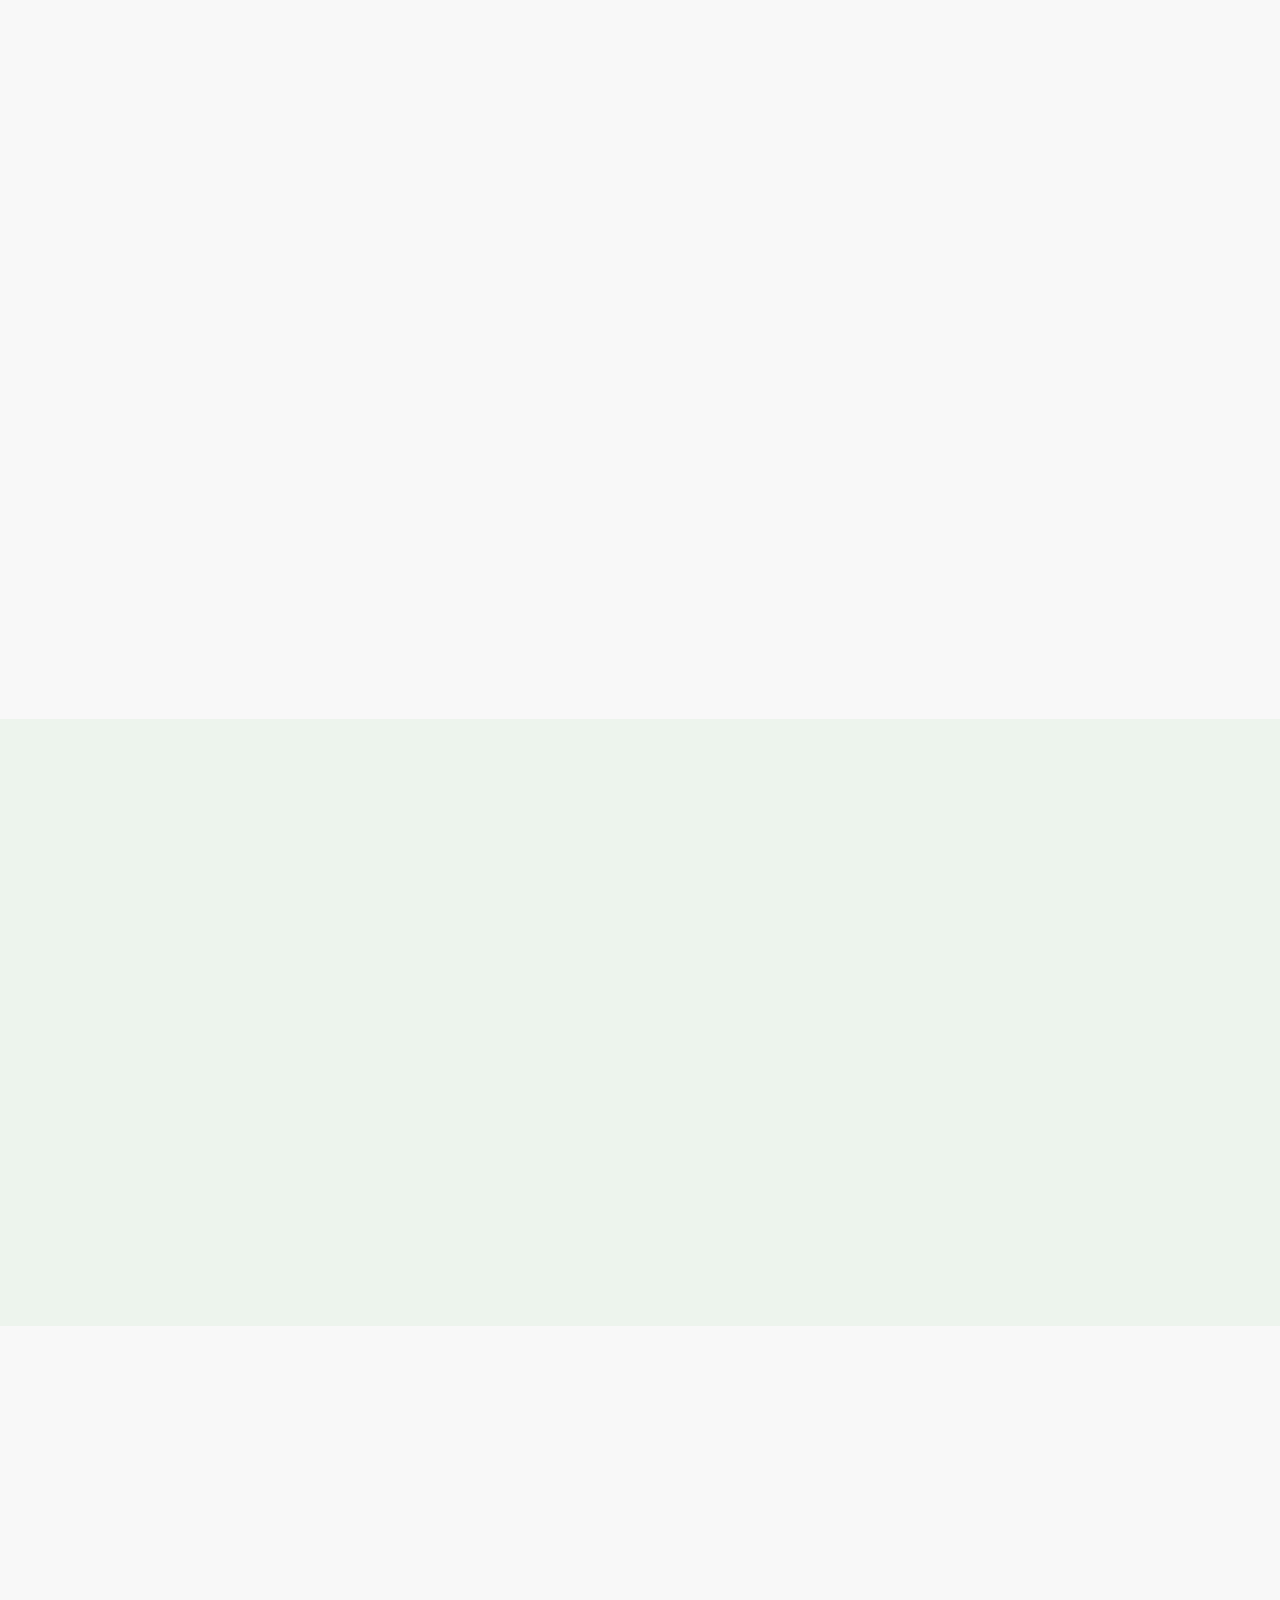
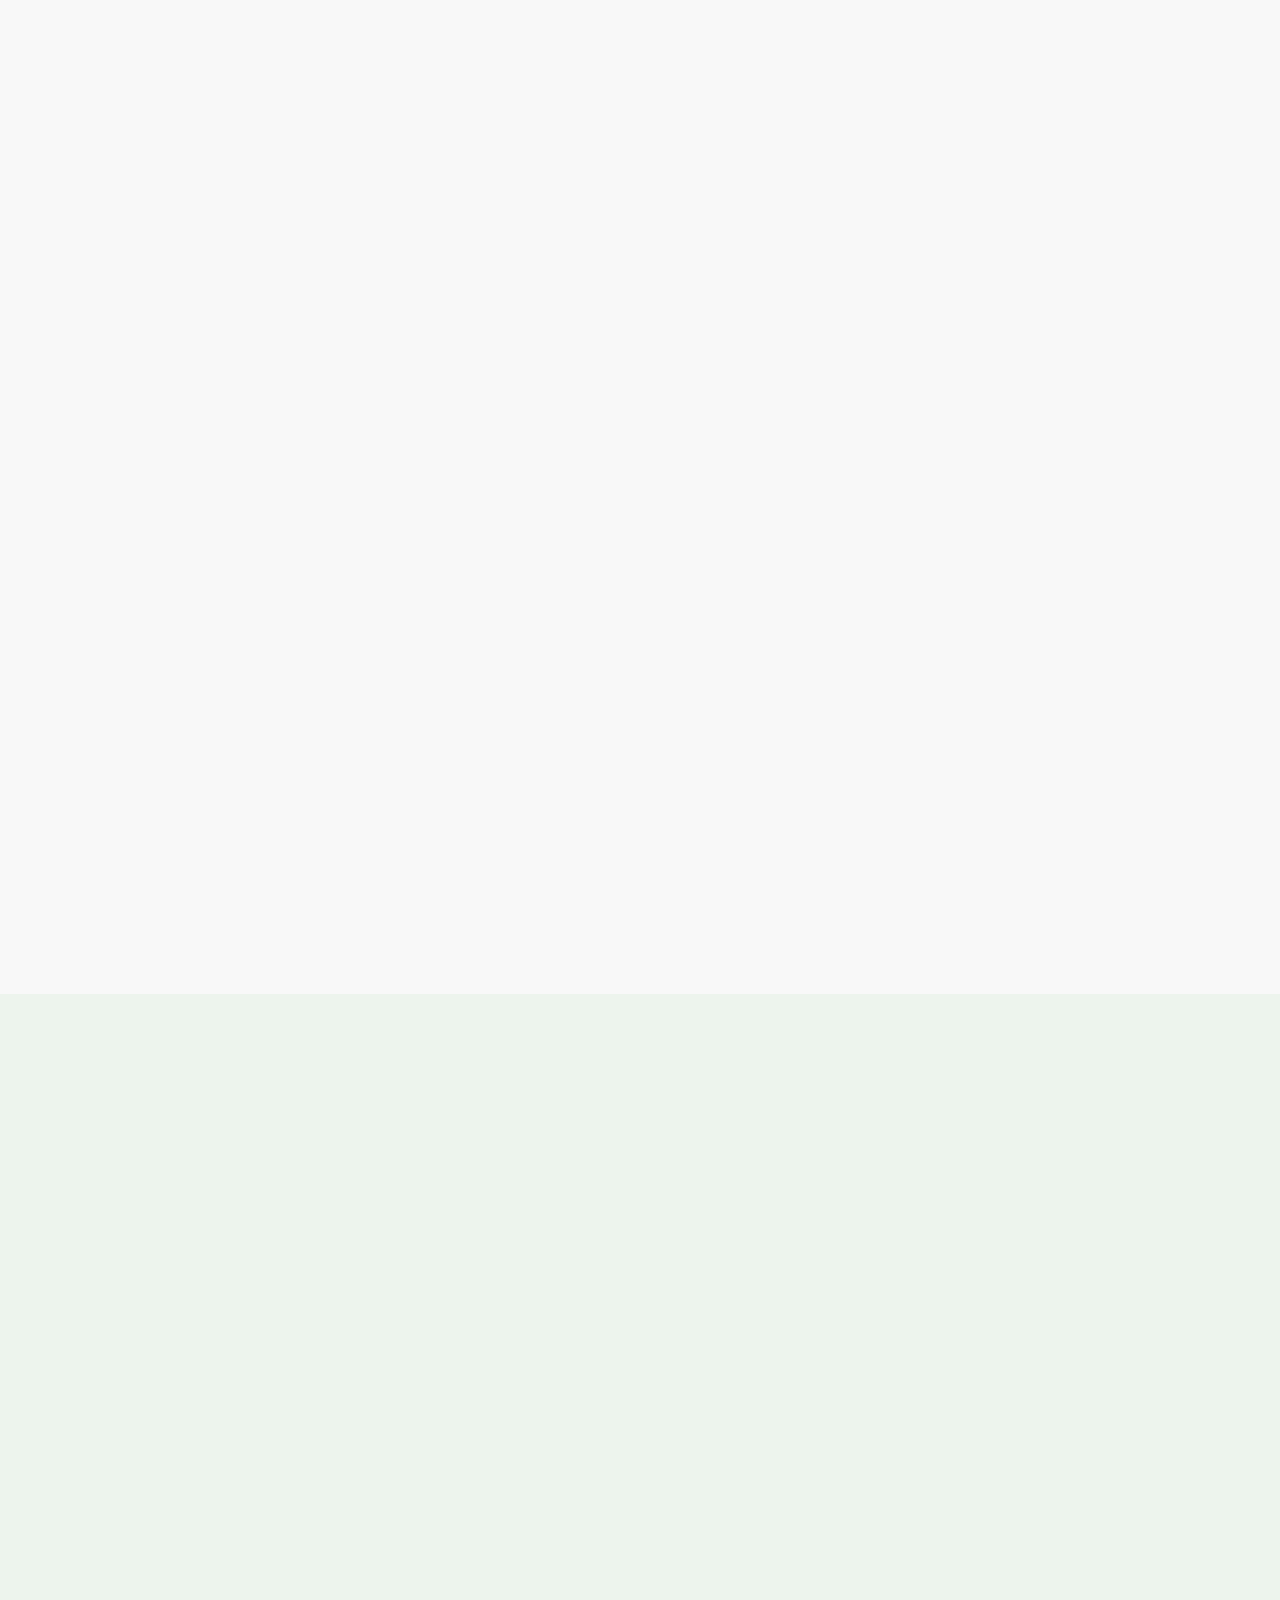
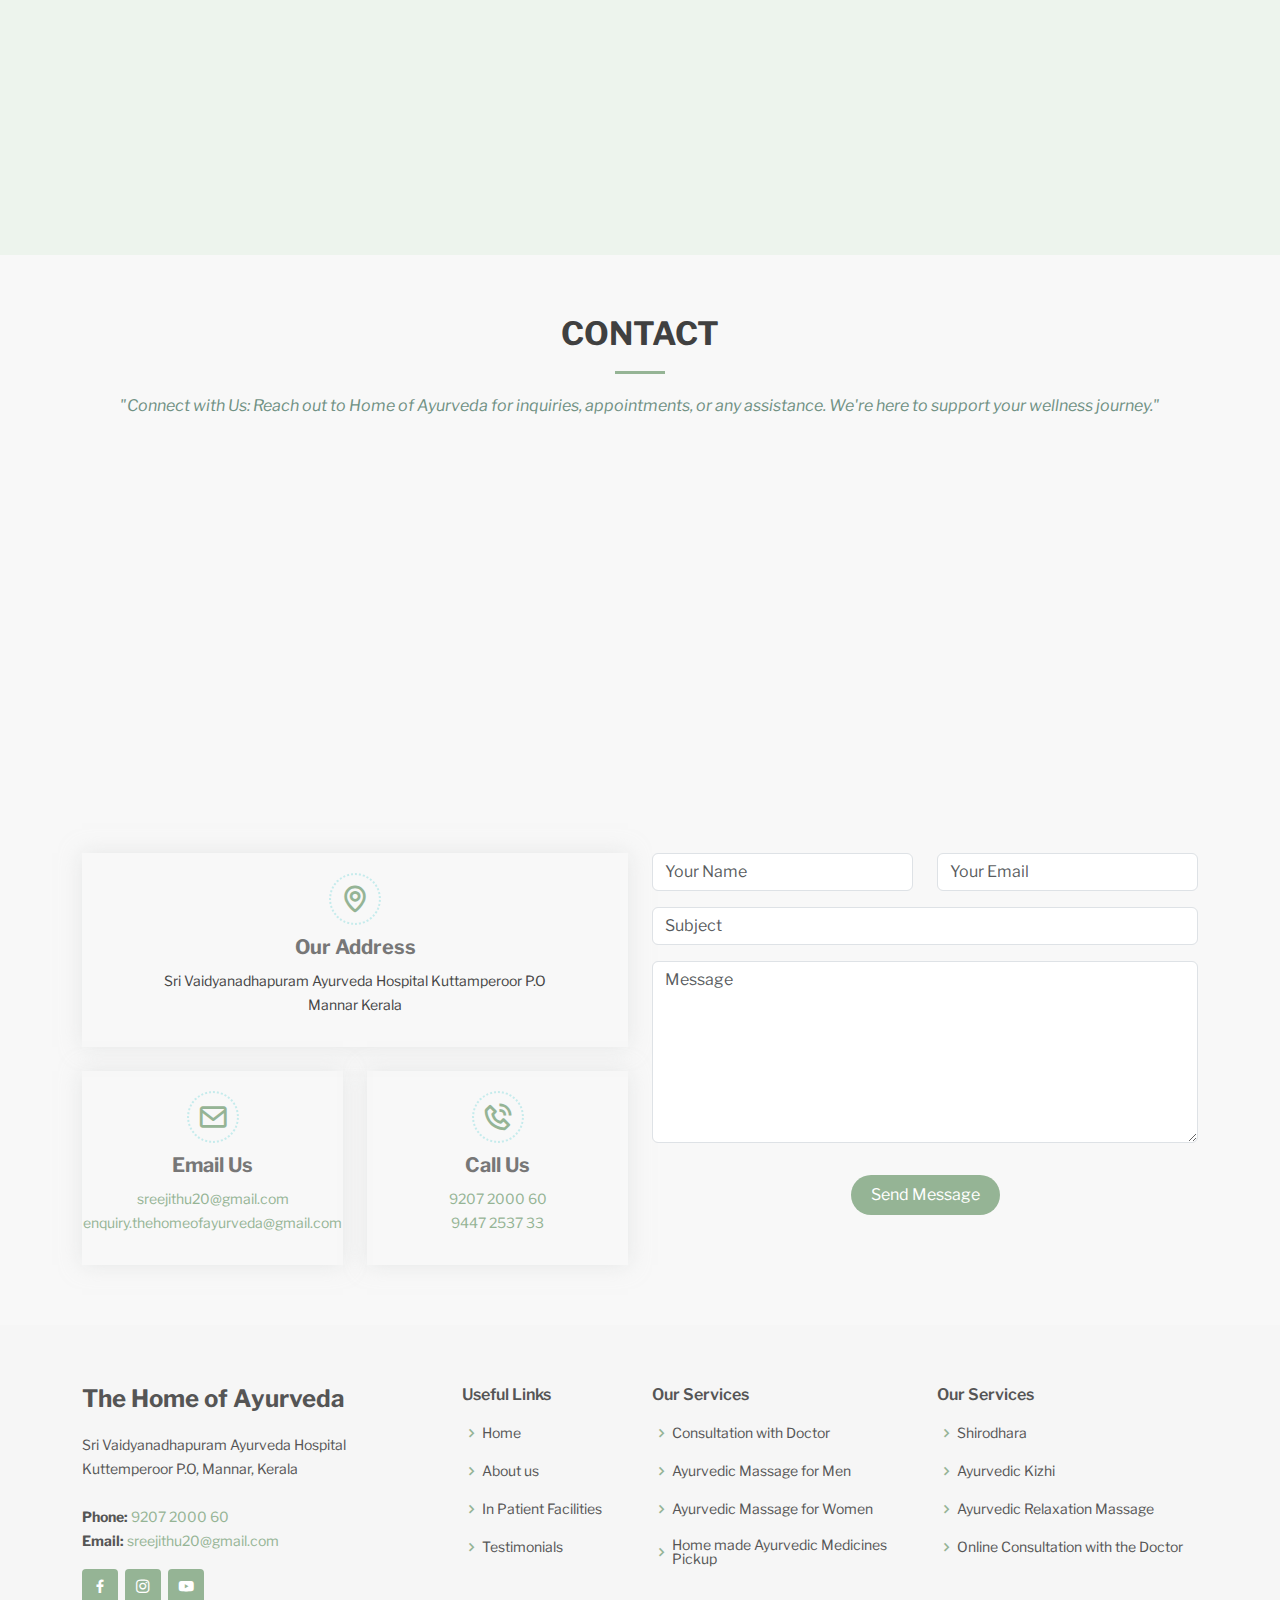
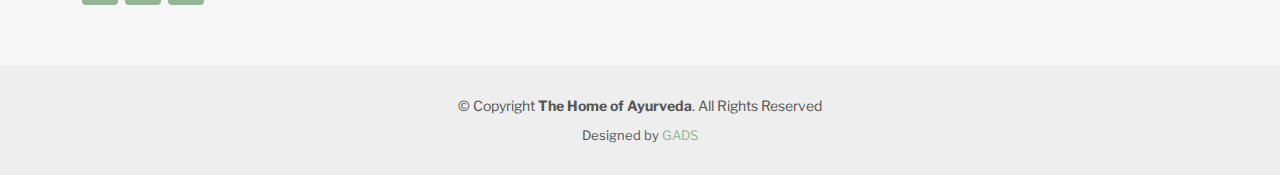
==== commit 02d552be: "seo issues solve3" ====
--- a/index.html
+++ b/index.html
@@ -11,7 +11,7 @@
 
   <meta name="title" content="The Home of Ayurveda">
     <meta name="description" content="Sri Vaidyanadhapuram Ayurveda Hospital Kuttamperoor P.O Mannar Kerala - Where Healing Converges with Well-Being." />
-    <meta name="keywords" content="The Home of Ayurveda, TheHomeofAyurveda, Ayurveda, Ayurvedic, Kerala Ayurveda, Ayurveda Hospital, Sri Vaidyanadhapuram Ayurveda Hospital Kuttamperoor P.O Mannar Kerala, Sri Vaidyanadhapuram Ayurveda Hospital, Ayurveda Hospital Kuttamperoor, Lumbar Spondylitis, Cervical Spondylosis, Frozen Shoulder, Diabetic Neuropathy, Allergy & Asthma, Migraine, 
+    <meta name="keywords" content="Home of Ayurveda, HomeofAyurveda, The Home of Ayurveda, TheHomeofAyurveda, Ayurveda, Ayurvedic, Kerala Ayurveda, Ayurveda Hospital, Sri Vaidyanadhapuram Ayurveda Hospital Kuttamperoor P.O Mannar Kerala, Sri Vaidyanadhapuram Ayurveda Hospital, Ayurveda Hospital Kuttamperoor, Lumbar Spondylitis, Cervical Spondylosis, Frozen Shoulder, Diabetic Neuropathy, Allergy & Asthma, Migraine, 
     Rheumatoid Arthritis, Oesteoarthritis, Gouty Arthritis, Plantar Fasciitis" />
     <meta name="author" content="Shaino Sajimon">
     <meta http-equiv="Content-Type" content="text/html; charset=utf-8">
@@ -54,12 +54,9 @@
   <link rel="canonical" href="https://thehomeofayurveda.com/" />
 
   <script src="https://ajax.googleapis.com/ajax/libs/jquery/3.5.1/jquery.min.js"></script><meta name="google-site-verification" content="GvZ0yZOwcWDurp-LAnVjehHWJ099tmXeFpIC0J9BliA" />
-<<<<<<< HEAD
 
   
 
-=======
->>>>>>> decc49547923e914d0d4514fa2ae84451888c99c
   
 </head>
 
